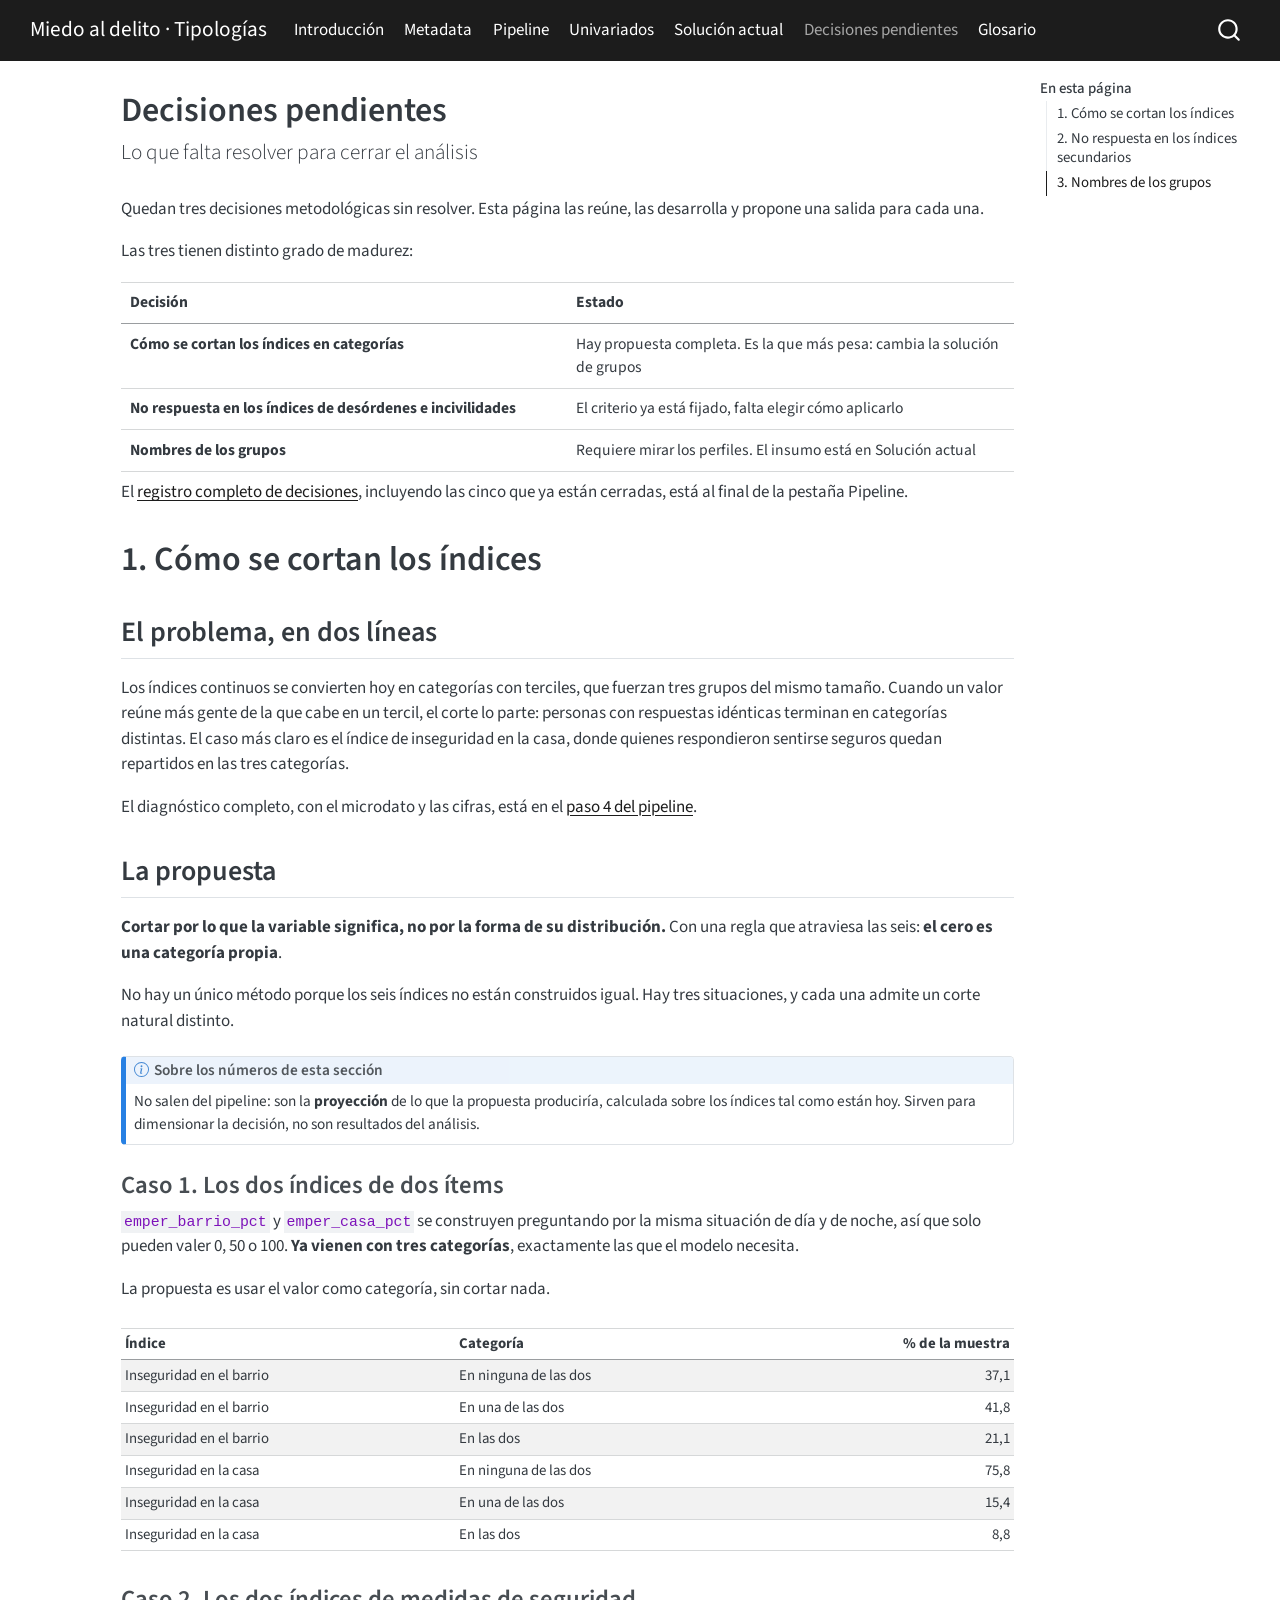
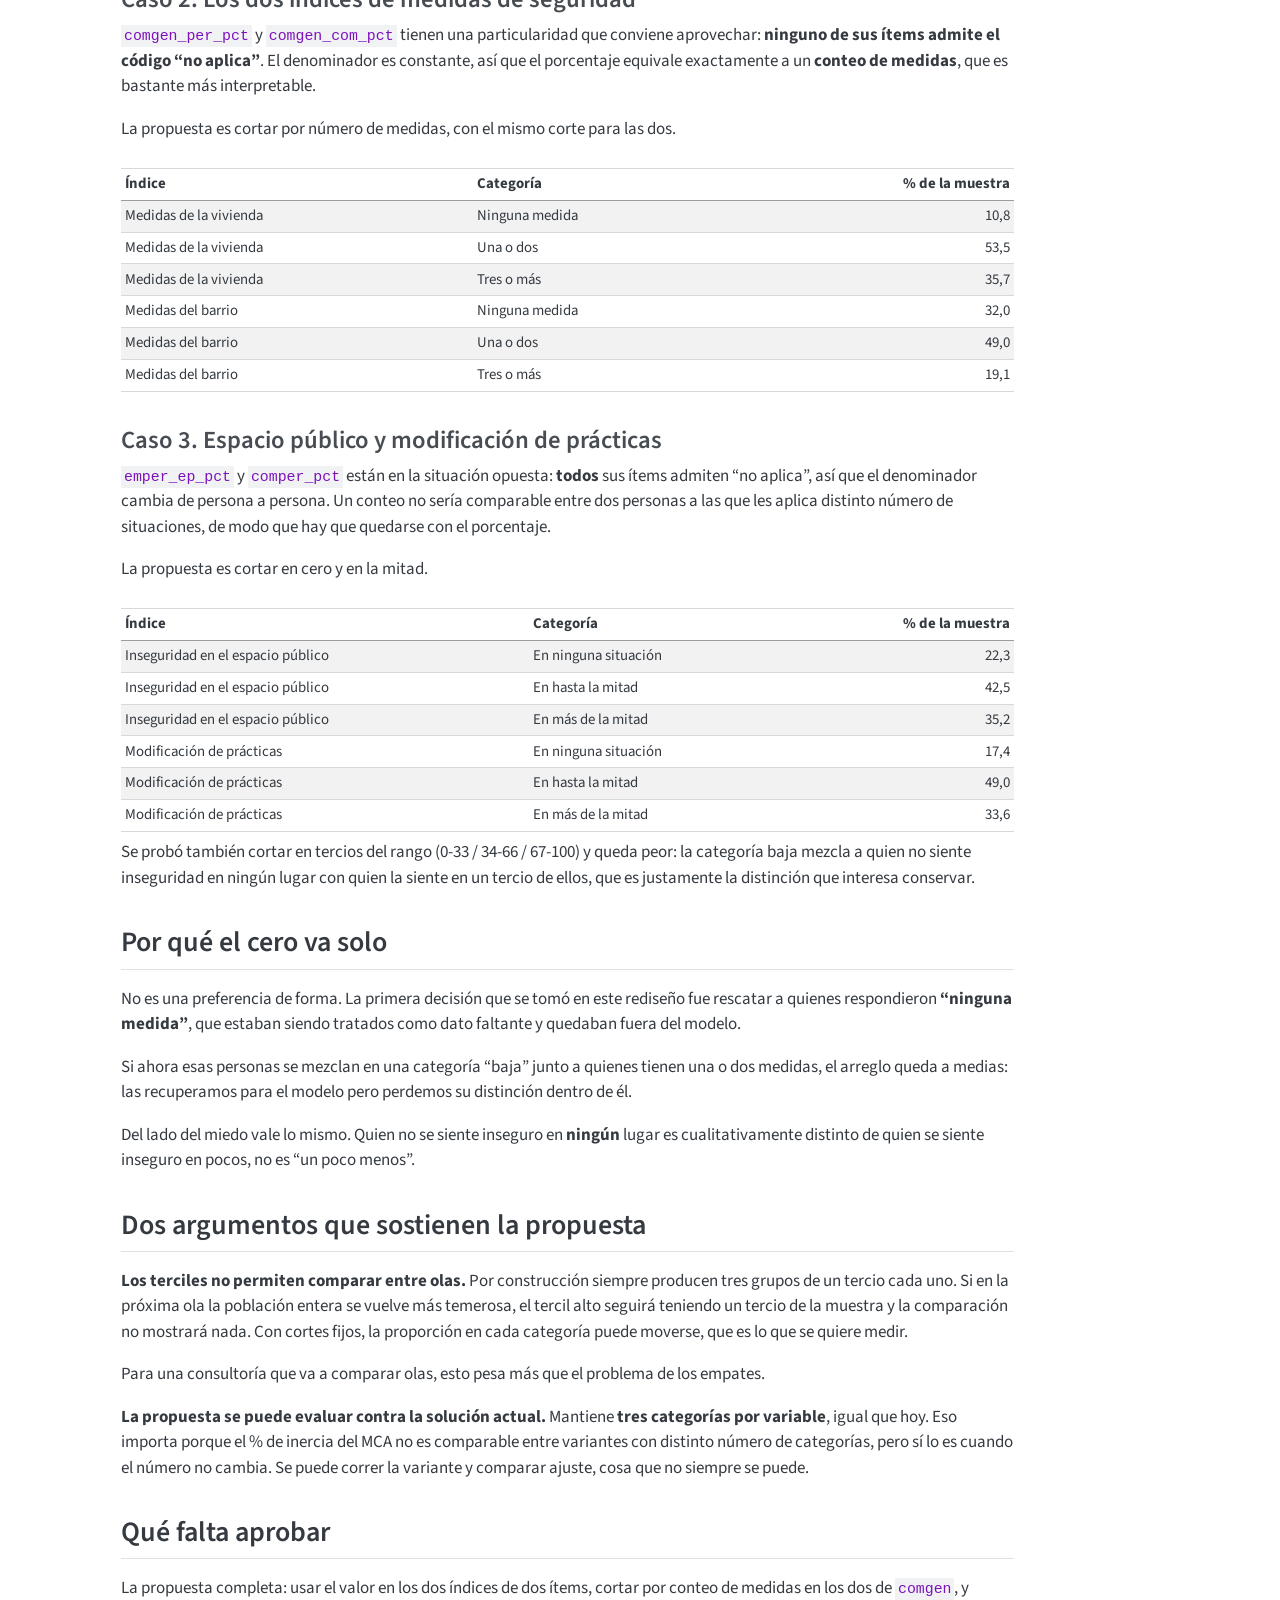
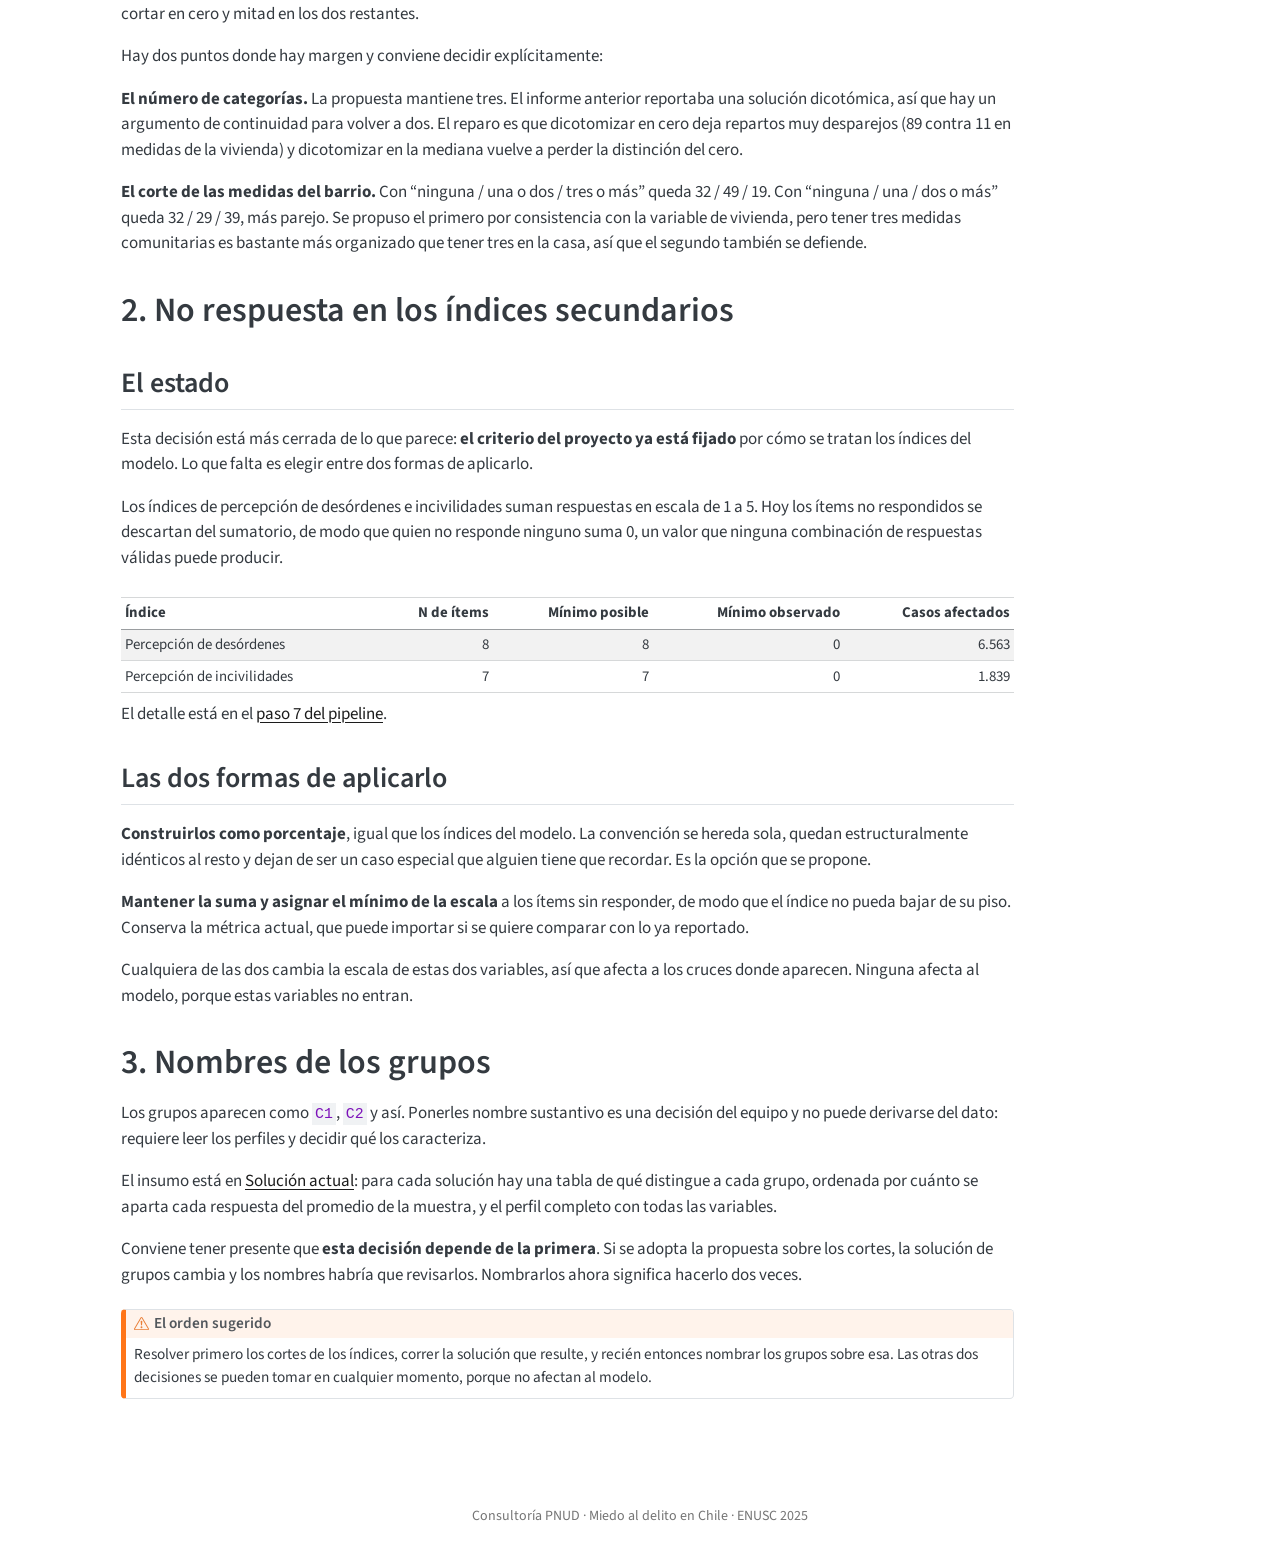
==== docs/decisiones.html @ 4d71bc5c "Agrega la pestaña Decisiones pendientes, con la propuesta para D2 Las tres decisiones abiertas estab" ====
<!DOCTYPE html>
<html xmlns="http://www.w3.org/1999/xhtml" lang="es" xml:lang="es"><head>

<meta charset="utf-8">
<meta name="generator" content="quarto-1.8.27">

<meta name="viewport" content="width=device-width, initial-scale=1.0, user-scalable=yes">


<title>Decisiones pendientes – Miedo al delito · Tipologías</title>
<style>
code{white-space: pre-wrap;}
span.smallcaps{font-variant: small-caps;}
div.columns{display: flex; gap: min(4vw, 1.5em);}
div.column{flex: auto; overflow-x: auto;}
div.hanging-indent{margin-left: 1.5em; text-indent: -1.5em;}
ul.task-list{list-style: none;}
ul.task-list li input[type="checkbox"] {
  width: 0.8em;
  margin: 0 0.8em 0.2em -1em; /* quarto-specific, see https://github.com/quarto-dev/quarto-cli/issues/4556 */ 
  vertical-align: middle;
}
</style>


<script src="site_libs/quarto-nav/quarto-nav.js"></script>
<script src="site_libs/quarto-nav/headroom.min.js"></script>
<script src="site_libs/clipboard/clipboard.min.js"></script>
<script src="site_libs/quarto-search/autocomplete.umd.js"></script>
<script src="site_libs/quarto-search/fuse.min.js"></script>
<script src="site_libs/quarto-search/quarto-search.js"></script>
<meta name="quarto:offset" content="./">
<script src="site_libs/quarto-html/quarto.js" type="module"></script>
<script src="site_libs/quarto-html/tabsets/tabsets.js" type="module"></script>
<script src="site_libs/quarto-html/axe/axe-check.js" type="module"></script>
<script src="site_libs/quarto-html/popper.min.js"></script>
<script src="site_libs/quarto-html/tippy.umd.min.js"></script>
<script src="site_libs/quarto-html/anchor.min.js"></script>
<link href="site_libs/quarto-html/tippy.css" rel="stylesheet">
<link href="site_libs/quarto-html/quarto-syntax-highlighting-ed96de9b727972fe78a7b5d16c58bf87.css" rel="stylesheet" id="quarto-text-highlighting-styles">
<script src="site_libs/bootstrap/bootstrap.min.js"></script>
<link href="site_libs/bootstrap/bootstrap-icons.css" rel="stylesheet">
<link href="site_libs/bootstrap/bootstrap-294506ca1d7cb857067173e8022ca1b0.min.css" rel="stylesheet" append-hash="true" id="quarto-bootstrap" data-mode="light">
<script id="quarto-search-options" type="application/json">{
  "location": "navbar",
  "copy-button": false,
  "collapse-after": 3,
  "panel-placement": "end",
  "type": "overlay",
  "limit": 50,
  "keyboard-shortcut": [
    "f",
    "/",
    "s"
  ],
  "show-item-context": false,
  "language": {
    "search-no-results-text": "No se han encontrado resultados",
    "search-matching-documents-text": "documentos encontrados",
    "search-copy-link-title": "Copiar el enlace en la búsqueda",
    "search-hide-matches-text": "Ocultar resultados adicionales",
    "search-more-match-text": "resultado adicional en este documento",
    "search-more-matches-text": "resultados adicionales en este documento",
    "search-clear-button-title": "Borrar",
    "search-text-placeholder": "",
    "search-detached-cancel-button-title": "Cancelar",
    "search-submit-button-title": "Enviar",
    "search-label": "Buscar"
  }
}</script>
<script src="site_libs/kePrint-0.0.1/kePrint.js"></script>
<link href="site_libs/lightable-0.0.1/lightable.css" rel="stylesheet">


</head>

<body class="nav-fixed quarto-light">

<div id="quarto-search-results"></div>
  <header id="quarto-header" class="headroom fixed-top">
    <nav class="navbar navbar-expand-lg " data-bs-theme="dark">
      <div class="navbar-container container-fluid">
      <div class="navbar-brand-container mx-auto">
    <a class="navbar-brand" href="./index.html">
    <span class="navbar-title">Miedo al delito · Tipologías</span>
    </a>
  </div>
            <div id="quarto-search" class="" title="Buscar"></div>
          <button class="navbar-toggler" type="button" data-bs-toggle="collapse" data-bs-target="#navbarCollapse" aria-controls="navbarCollapse" role="menu" aria-expanded="false" aria-label="Navegación de palanca" onclick="if (window.quartoToggleHeadroom) { window.quartoToggleHeadroom(); }">
  <span class="navbar-toggler-icon"></span>
</button>
          <div class="collapse navbar-collapse" id="navbarCollapse">
            <ul class="navbar-nav navbar-nav-scroll me-auto">
  <li class="nav-item">
    <a class="nav-link" href="./index.html"> 
<span class="menu-text">Introducción</span></a>
  </li>  
  <li class="nav-item">
    <a class="nav-link" href="./metadata.html"> 
<span class="menu-text">Metadata</span></a>
  </li>  
  <li class="nav-item">
    <a class="nav-link" href="./pipeline.html"> 
<span class="menu-text">Pipeline</span></a>
  </li>  
  <li class="nav-item">
    <a class="nav-link" href="./univariados.html"> 
<span class="menu-text">Univariados</span></a>
  </li>  
  <li class="nav-item">
    <a class="nav-link" href="./solucion-actual.html"> 
<span class="menu-text">Solución actual</span></a>
  </li>  
  <li class="nav-item">
    <a class="nav-link active" href="./decisiones.html" aria-current="page"> 
<span class="menu-text">Decisiones pendientes</span></a>
  </li>  
  <li class="nav-item">
    <a class="nav-link" href="./glosario.html"> 
<span class="menu-text">Glosario</span></a>
  </li>  
</ul>
          </div> <!-- /navcollapse -->
            <div class="quarto-navbar-tools">
</div>
      </div> <!-- /container-fluid -->
    </nav>
</header>
<!-- content -->
<div id="quarto-content" class="quarto-container page-columns page-rows-contents page-layout-article page-navbar">
<!-- sidebar -->
<!-- margin-sidebar -->
    <div id="quarto-margin-sidebar" class="sidebar margin-sidebar">
        <nav id="TOC" role="doc-toc" class="toc-active">
    <h2 id="toc-title">En esta página</h2>
   
  <ul>
  <li><a href="#cómo-se-cortan-los-índices" id="toc-cómo-se-cortan-los-índices" class="nav-link active" data-scroll-target="#cómo-se-cortan-los-índices">1. Cómo se cortan los índices</a>
  <ul class="collapse">
  <li><a href="#el-problema-en-dos-líneas" id="toc-el-problema-en-dos-líneas" class="nav-link" data-scroll-target="#el-problema-en-dos-líneas">El problema, en dos líneas</a></li>
  <li><a href="#la-propuesta" id="toc-la-propuesta" class="nav-link" data-scroll-target="#la-propuesta">La propuesta</a>
  <ul class="collapse">
  <li><a href="#caso-1.-los-dos-índices-de-dos-ítems" id="toc-caso-1.-los-dos-índices-de-dos-ítems" class="nav-link" data-scroll-target="#caso-1.-los-dos-índices-de-dos-ítems">Caso 1. Los dos índices de dos ítems</a></li>
  <li><a href="#caso-2.-los-dos-índices-de-medidas-de-seguridad" id="toc-caso-2.-los-dos-índices-de-medidas-de-seguridad" class="nav-link" data-scroll-target="#caso-2.-los-dos-índices-de-medidas-de-seguridad">Caso 2. Los dos índices de medidas de seguridad</a></li>
  <li><a href="#caso-3.-espacio-público-y-modificación-de-prácticas" id="toc-caso-3.-espacio-público-y-modificación-de-prácticas" class="nav-link" data-scroll-target="#caso-3.-espacio-público-y-modificación-de-prácticas">Caso 3. Espacio público y modificación de prácticas</a></li>
  </ul></li>
  <li><a href="#por-qué-el-cero-va-solo" id="toc-por-qué-el-cero-va-solo" class="nav-link" data-scroll-target="#por-qué-el-cero-va-solo">Por qué el cero va solo</a></li>
  <li><a href="#dos-argumentos-que-sostienen-la-propuesta" id="toc-dos-argumentos-que-sostienen-la-propuesta" class="nav-link" data-scroll-target="#dos-argumentos-que-sostienen-la-propuesta">Dos argumentos que sostienen la propuesta</a></li>
  <li><a href="#qué-falta-aprobar" id="toc-qué-falta-aprobar" class="nav-link" data-scroll-target="#qué-falta-aprobar">Qué falta aprobar</a></li>
  </ul></li>
  <li><a href="#no-respuesta-en-los-índices-secundarios" id="toc-no-respuesta-en-los-índices-secundarios" class="nav-link" data-scroll-target="#no-respuesta-en-los-índices-secundarios">2. No respuesta en los índices secundarios</a>
  <ul class="collapse">
  <li><a href="#el-estado" id="toc-el-estado" class="nav-link" data-scroll-target="#el-estado">El estado</a></li>
  <li><a href="#las-dos-formas-de-aplicarlo" id="toc-las-dos-formas-de-aplicarlo" class="nav-link" data-scroll-target="#las-dos-formas-de-aplicarlo">Las dos formas de aplicarlo</a></li>
  </ul></li>
  <li><a href="#nombres-de-los-grupos" id="toc-nombres-de-los-grupos" class="nav-link" data-scroll-target="#nombres-de-los-grupos">3. Nombres de los grupos</a></li>
  </ul>
</nav>
    </div>
<!-- main -->
<main class="content" id="quarto-document-content">

<header id="title-block-header" class="quarto-title-block default">
<div class="quarto-title">
<h1 class="title">Decisiones pendientes</h1>
<p class="subtitle lead">Lo que falta resolver para cerrar el análisis</p>
</div>



<div class="quarto-title-meta">

    
  
    
  </div>
  


</header>


<p>Quedan tres decisiones metodológicas sin resolver. Esta página las reúne, las desarrolla y propone una salida para cada una.</p>
<p>Las tres tienen distinto grado de madurez:</p>
<table class="caption-top table">
<colgroup>
<col style="width: 50%">
<col style="width: 50%">
</colgroup>
<thead>
<tr class="header">
<th>Decisión</th>
<th>Estado</th>
</tr>
</thead>
<tbody>
<tr class="odd">
<td><strong>Cómo se cortan los índices en categorías</strong></td>
<td>Hay propuesta completa. Es la que más pesa: cambia la solución de grupos</td>
</tr>
<tr class="even">
<td><strong>No respuesta en los índices de desórdenes e incivilidades</strong></td>
<td>El criterio ya está fijado, falta elegir cómo aplicarlo</td>
</tr>
<tr class="odd">
<td><strong>Nombres de los grupos</strong></td>
<td>Requiere mirar los perfiles. El insumo está en Solución actual</td>
</tr>
</tbody>
</table>
<p>El <a href="pipeline.html#registro-de-decisiones">registro completo de decisiones</a>, incluyendo las cinco que ya están cerradas, está al final de la pestaña Pipeline.</p>
<section id="cómo-se-cortan-los-índices" class="level1">
<h1>1. Cómo se cortan los índices</h1>
<section id="el-problema-en-dos-líneas" class="level2">
<h2 class="anchored" data-anchor-id="el-problema-en-dos-líneas">El problema, en dos líneas</h2>
<p>Los índices continuos se convierten hoy en categorías con terciles, que fuerzan tres grupos del mismo tamaño. Cuando un valor reúne más gente de la que cabe en un tercil, el corte lo parte: personas con respuestas idénticas terminan en categorías distintas. El caso más claro es el índice de inseguridad en la casa, donde quienes respondieron sentirse seguros quedan repartidos en las tres categorías.</p>
<p>El diagnóstico completo, con el microdato y las cifras, está en el <a href="pipeline.html#categorización">paso 4 del pipeline</a>.</p>
</section>
<section id="la-propuesta" class="level2">
<h2 class="anchored" data-anchor-id="la-propuesta">La propuesta</h2>
<p><strong>Cortar por lo que la variable significa, no por la forma de su distribución.</strong> Con una regla que atraviesa las seis: <strong>el cero es una categoría propia</strong>.</p>
<p>No hay un único método porque los seis índices no están construidos igual. Hay tres situaciones, y cada una admite un corte natural distinto.</p>
<div class="callout callout-style-default callout-note callout-titled">
<div class="callout-header d-flex align-content-center">
<div class="callout-icon-container">
<i class="callout-icon"></i>
</div>
<div class="callout-title-container flex-fill">
<span class="screen-reader-only">Nota</span>Sobre los números de esta sección
</div>
</div>
<div class="callout-body-container callout-body">
<p>No salen del pipeline: son la <strong>proyección</strong> de lo que la propuesta produciría, calculada sobre los índices tal como están hoy. Sirven para dimensionar la decisión, no son resultados del análisis.</p>
</div>
</div>
<section id="caso-1.-los-dos-índices-de-dos-ítems" class="level3">
<h3 class="anchored" data-anchor-id="caso-1.-los-dos-índices-de-dos-ítems">Caso 1. Los dos índices de dos ítems</h3>
<p><code>emper_barrio_pct</code> y <code>emper_casa_pct</code> se construyen preguntando por la misma situación de día y de noche, así que solo pueden valer 0, 50 o 100. <strong>Ya vienen con tres categorías</strong>, exactamente las que el modelo necesita.</p>
<p>La propuesta es usar el valor como categoría, sin cortar nada.</p>
<div class="cell">
<div class="cell-output-display">
<table class="table table-striped table-hover table-condensed caption-top table-sm small">
<thead>
<tr class="header">
<th data-quarto-table-cell-role="th" style="text-align: left; position: sticky; top: 0; background-color: #FFFFFF;">Índice</th>
<th data-quarto-table-cell-role="th" style="text-align: left; position: sticky; top: 0; background-color: #FFFFFF;">Categoría</th>
<th data-quarto-table-cell-role="th" style="text-align: right; position: sticky; top: 0; background-color: #FFFFFF;">% de la muestra</th>
</tr>
</thead>
<tbody>
<tr class="odd">
<td style="text-align: left;">Inseguridad en el barrio</td>
<td style="text-align: left;">En ninguna de las dos</td>
<td style="text-align: right;">37,1</td>
</tr>
<tr class="even">
<td style="text-align: left;">Inseguridad en el barrio</td>
<td style="text-align: left;">En una de las dos</td>
<td style="text-align: right;">41,8</td>
</tr>
<tr class="odd">
<td style="text-align: left;">Inseguridad en el barrio</td>
<td style="text-align: left;">En las dos</td>
<td style="text-align: right;">21,1</td>
</tr>
<tr class="even">
<td style="text-align: left;">Inseguridad en la casa</td>
<td style="text-align: left;">En ninguna de las dos</td>
<td style="text-align: right;">75,8</td>
</tr>
<tr class="odd">
<td style="text-align: left;">Inseguridad en la casa</td>
<td style="text-align: left;">En una de las dos</td>
<td style="text-align: right;">15,4</td>
</tr>
<tr class="even">
<td style="text-align: left;">Inseguridad en la casa</td>
<td style="text-align: left;">En las dos</td>
<td style="text-align: right;">8,8</td>
</tr>
</tbody>
</table>
</div>
</div>
</section>
<section id="caso-2.-los-dos-índices-de-medidas-de-seguridad" class="level3">
<h3 class="anchored" data-anchor-id="caso-2.-los-dos-índices-de-medidas-de-seguridad">Caso 2. Los dos índices de medidas de seguridad</h3>
<p><code>comgen_per_pct</code> y <code>comgen_com_pct</code> tienen una particularidad que conviene aprovechar: <strong>ninguno de sus ítems admite el código “no aplica”</strong>. El denominador es constante, así que el porcentaje equivale exactamente a un <strong>conteo de medidas</strong>, que es bastante más interpretable.</p>
<p>La propuesta es cortar por número de medidas, con el mismo corte para las dos.</p>
<div class="cell">
<div class="cell-output-display">
<table class="table table-striped table-hover table-condensed caption-top table-sm small">
<thead>
<tr class="header">
<th data-quarto-table-cell-role="th" style="text-align: left; position: sticky; top: 0; background-color: #FFFFFF;">Índice</th>
<th data-quarto-table-cell-role="th" style="text-align: left; position: sticky; top: 0; background-color: #FFFFFF;">Categoría</th>
<th data-quarto-table-cell-role="th" style="text-align: right; position: sticky; top: 0; background-color: #FFFFFF;">% de la muestra</th>
</tr>
</thead>
<tbody>
<tr class="odd">
<td style="text-align: left;">Medidas de la vivienda</td>
<td style="text-align: left;">Ninguna medida</td>
<td style="text-align: right;">10,8</td>
</tr>
<tr class="even">
<td style="text-align: left;">Medidas de la vivienda</td>
<td style="text-align: left;">Una o dos</td>
<td style="text-align: right;">53,5</td>
</tr>
<tr class="odd">
<td style="text-align: left;">Medidas de la vivienda</td>
<td style="text-align: left;">Tres o más</td>
<td style="text-align: right;">35,7</td>
</tr>
<tr class="even">
<td style="text-align: left;">Medidas del barrio</td>
<td style="text-align: left;">Ninguna medida</td>
<td style="text-align: right;">32,0</td>
</tr>
<tr class="odd">
<td style="text-align: left;">Medidas del barrio</td>
<td style="text-align: left;">Una o dos</td>
<td style="text-align: right;">49,0</td>
</tr>
<tr class="even">
<td style="text-align: left;">Medidas del barrio</td>
<td style="text-align: left;">Tres o más</td>
<td style="text-align: right;">19,1</td>
</tr>
</tbody>
</table>
</div>
</div>
</section>
<section id="caso-3.-espacio-público-y-modificación-de-prácticas" class="level3">
<h3 class="anchored" data-anchor-id="caso-3.-espacio-público-y-modificación-de-prácticas">Caso 3. Espacio público y modificación de prácticas</h3>
<p><code>emper_ep_pct</code> y <code>comper_pct</code> están en la situación opuesta: <strong>todos</strong> sus ítems admiten “no aplica”, así que el denominador cambia de persona a persona. Un conteo no sería comparable entre dos personas a las que les aplica distinto número de situaciones, de modo que hay que quedarse con el porcentaje.</p>
<p>La propuesta es cortar en cero y en la mitad.</p>
<div class="cell">
<div class="cell-output-display">
<table class="table table-striped table-hover table-condensed caption-top table-sm small">
<thead>
<tr class="header">
<th data-quarto-table-cell-role="th" style="text-align: left; position: sticky; top: 0; background-color: #FFFFFF;">Índice</th>
<th data-quarto-table-cell-role="th" style="text-align: left; position: sticky; top: 0; background-color: #FFFFFF;">Categoría</th>
<th data-quarto-table-cell-role="th" style="text-align: right; position: sticky; top: 0; background-color: #FFFFFF;">% de la muestra</th>
</tr>
</thead>
<tbody>
<tr class="odd">
<td style="text-align: left;">Inseguridad en el espacio público</td>
<td style="text-align: left;">En ninguna situación</td>
<td style="text-align: right;">22,3</td>
</tr>
<tr class="even">
<td style="text-align: left;">Inseguridad en el espacio público</td>
<td style="text-align: left;">En hasta la mitad</td>
<td style="text-align: right;">42,5</td>
</tr>
<tr class="odd">
<td style="text-align: left;">Inseguridad en el espacio público</td>
<td style="text-align: left;">En más de la mitad</td>
<td style="text-align: right;">35,2</td>
</tr>
<tr class="even">
<td style="text-align: left;">Modificación de prácticas</td>
<td style="text-align: left;">En ninguna situación</td>
<td style="text-align: right;">17,4</td>
</tr>
<tr class="odd">
<td style="text-align: left;">Modificación de prácticas</td>
<td style="text-align: left;">En hasta la mitad</td>
<td style="text-align: right;">49,0</td>
</tr>
<tr class="even">
<td style="text-align: left;">Modificación de prácticas</td>
<td style="text-align: left;">En más de la mitad</td>
<td style="text-align: right;">33,6</td>
</tr>
</tbody>
</table>
</div>
</div>
<p>Se probó también cortar en tercios del rango (0-33 / 34-66 / 67-100) y queda peor: la categoría baja mezcla a quien no siente inseguridad en ningún lugar con quien la siente en un tercio de ellos, que es justamente la distinción que interesa conservar.</p>
</section>
</section>
<section id="por-qué-el-cero-va-solo" class="level2">
<h2 class="anchored" data-anchor-id="por-qué-el-cero-va-solo">Por qué el cero va solo</h2>
<p>No es una preferencia de forma. La primera decisión que se tomó en este rediseño fue rescatar a quienes respondieron <strong>“ninguna medida”</strong>, que estaban siendo tratados como dato faltante y quedaban fuera del modelo.</p>
<p>Si ahora esas personas se mezclan en una categoría “baja” junto a quienes tienen una o dos medidas, el arreglo queda a medias: las recuperamos para el modelo pero perdemos su distinción dentro de él.</p>
<p>Del lado del miedo vale lo mismo. Quien no se siente inseguro en <strong>ningún</strong> lugar es cualitativamente distinto de quien se siente inseguro en pocos, no es “un poco menos”.</p>
</section>
<section id="dos-argumentos-que-sostienen-la-propuesta" class="level2">
<h2 class="anchored" data-anchor-id="dos-argumentos-que-sostienen-la-propuesta">Dos argumentos que sostienen la propuesta</h2>
<p><strong>Los terciles no permiten comparar entre olas.</strong> Por construcción siempre producen tres grupos de un tercio cada uno. Si en la próxima ola la población entera se vuelve más temerosa, el tercil alto seguirá teniendo un tercio de la muestra y la comparación no mostrará nada. Con cortes fijos, la proporción en cada categoría puede moverse, que es lo que se quiere medir.</p>
<p>Para una consultoría que va a comparar olas, esto pesa más que el problema de los empates.</p>
<p><strong>La propuesta se puede evaluar contra la solución actual.</strong> Mantiene <strong>tres categorías por variable</strong>, igual que hoy. Eso importa porque el % de inercia del MCA no es comparable entre variantes con distinto número de categorías, pero sí lo es cuando el número no cambia. Se puede correr la variante y comparar ajuste, cosa que no siempre se puede.</p>
</section>
<section id="qué-falta-aprobar" class="level2">
<h2 class="anchored" data-anchor-id="qué-falta-aprobar">Qué falta aprobar</h2>
<p>La propuesta completa: usar el valor en los dos índices de dos ítems, cortar por conteo de medidas en los dos de <code>comgen</code>, y cortar en cero y mitad en los dos restantes.</p>
<p>Hay dos puntos donde hay margen y conviene decidir explícitamente:</p>
<p><strong>El número de categorías.</strong> La propuesta mantiene tres. El informe anterior reportaba una solución dicotómica, así que hay un argumento de continuidad para volver a dos. El reparo es que dicotomizar en cero deja repartos muy desparejos (89 contra 11 en medidas de la vivienda) y dicotomizar en la mediana vuelve a perder la distinción del cero.</p>
<p><strong>El corte de las medidas del barrio.</strong> Con “ninguna / una o dos / tres o más” queda 32 / 49 / 19. Con “ninguna / una / dos o más” queda 32 / 29 / 39, más parejo. Se propuso el primero por consistencia con la variable de vivienda, pero tener tres medidas comunitarias es bastante más organizado que tener tres en la casa, así que el segundo también se defiende.</p>
</section>
</section>
<section id="no-respuesta-en-los-índices-secundarios" class="level1">
<h1>2. No respuesta en los índices secundarios</h1>
<section id="el-estado" class="level2">
<h2 class="anchored" data-anchor-id="el-estado">El estado</h2>
<p>Esta decisión está más cerrada de lo que parece: <strong>el criterio del proyecto ya está fijado</strong> por cómo se tratan los índices del modelo. Lo que falta es elegir entre dos formas de aplicarlo.</p>
<p>Los índices de percepción de desórdenes e incivilidades suman respuestas en escala de 1 a 5. Hoy los ítems no respondidos se descartan del sumatorio, de modo que quien no responde ninguno suma 0, un valor que ninguna combinación de respuestas válidas puede producir.</p>
<div class="cell">
<div class="cell-output-display">
<table class="table table-striped table-hover table-condensed caption-top table-sm small">
<thead>
<tr class="header">
<th data-quarto-table-cell-role="th" style="text-align: left; position: sticky; top: 0; background-color: #FFFFFF;">Índice</th>
<th data-quarto-table-cell-role="th" style="text-align: right; position: sticky; top: 0; background-color: #FFFFFF;">N de ítems</th>
<th data-quarto-table-cell-role="th" style="text-align: right; position: sticky; top: 0; background-color: #FFFFFF;">Mínimo posible</th>
<th data-quarto-table-cell-role="th" style="text-align: right; position: sticky; top: 0; background-color: #FFFFFF;">Mínimo observado</th>
<th data-quarto-table-cell-role="th" style="text-align: right; position: sticky; top: 0; background-color: #FFFFFF;">Casos afectados</th>
</tr>
</thead>
<tbody>
<tr class="odd">
<td style="text-align: left;">Percepción de desórdenes</td>
<td style="text-align: right;">8</td>
<td style="text-align: right;">8</td>
<td style="text-align: right;">0</td>
<td style="text-align: right;">6.563</td>
</tr>
<tr class="even">
<td style="text-align: left;">Percepción de incivilidades</td>
<td style="text-align: right;">7</td>
<td style="text-align: right;">7</td>
<td style="text-align: right;">0</td>
<td style="text-align: right;">1.839</td>
</tr>
</tbody>
</table>
</div>
</div>
<p>El detalle está en el <a href="pipeline.html#variables-secundarias">paso 7 del pipeline</a>.</p>
</section>
<section id="las-dos-formas-de-aplicarlo" class="level2">
<h2 class="anchored" data-anchor-id="las-dos-formas-de-aplicarlo">Las dos formas de aplicarlo</h2>
<p><strong>Construirlos como porcentaje</strong>, igual que los índices del modelo. La convención se hereda sola, quedan estructuralmente idénticos al resto y dejan de ser un caso especial que alguien tiene que recordar. Es la opción que se propone.</p>
<p><strong>Mantener la suma y asignar el mínimo de la escala</strong> a los ítems sin responder, de modo que el índice no pueda bajar de su piso. Conserva la métrica actual, que puede importar si se quiere comparar con lo ya reportado.</p>
<p>Cualquiera de las dos cambia la escala de estas dos variables, así que afecta a los cruces donde aparecen. Ninguna afecta al modelo, porque estas variables no entran.</p>
</section>
</section>
<section id="nombres-de-los-grupos" class="level1">
<h1>3. Nombres de los grupos</h1>
<p>Los grupos aparecen como <code>C1</code>, <code>C2</code> y así. Ponerles nombre sustantivo es una decisión del equipo y no puede derivarse del dato: requiere leer los perfiles y decidir qué los caracteriza.</p>
<p>El insumo está en <a href="solucion-actual.html">Solución actual</a>: para cada solución hay una tabla de qué distingue a cada grupo, ordenada por cuánto se aparta cada respuesta del promedio de la muestra, y el perfil completo con todas las variables.</p>
<p>Conviene tener presente que <strong>esta decisión depende de la primera</strong>. Si se adopta la propuesta sobre los cortes, la solución de grupos cambia y los nombres habría que revisarlos. Nombrarlos ahora significa hacerlo dos veces.</p>
<div class="callout callout-style-default callout-warning callout-titled">
<div class="callout-header d-flex align-content-center">
<div class="callout-icon-container">
<i class="callout-icon"></i>
</div>
<div class="callout-title-container flex-fill">
<span class="screen-reader-only">Advertencia</span>El orden sugerido
</div>
</div>
<div class="callout-body-container callout-body">
<p>Resolver primero los cortes de los índices, correr la solución que resulte, y recién entonces nombrar los grupos sobre esa. Las otras dos decisiones se pueden tomar en cualquier momento, porque no afectan al modelo.</p>
</div>
</div>


</section>

</main> <!-- /main -->
<script id="quarto-html-after-body" type="application/javascript">
  window.document.addEventListener("DOMContentLoaded", function (event) {
    const icon = "";
    const anchorJS = new window.AnchorJS();
    anchorJS.options = {
      placement: 'right',
      icon: icon
    };
    anchorJS.add('.anchored');
    const isCodeAnnotation = (el) => {
      for (const clz of el.classList) {
        if (clz.startsWith('code-annotation-')) {                     
          return true;
        }
      }
      return false;
    }
    const onCopySuccess = function(e) {
      // button target
      const button = e.trigger;
      // don't keep focus
      button.blur();
      // flash "checked"
      button.classList.add('code-copy-button-checked');
      var currentTitle = button.getAttribute("title");
      button.setAttribute("title", "Copiado");
      let tooltip;
      if (window.bootstrap) {
        button.setAttribute("data-bs-toggle", "tooltip");
        button.setAttribute("data-bs-placement", "left");
        button.setAttribute("data-bs-title", "Copiado");
        tooltip = new bootstrap.Tooltip(button, 
          { trigger: "manual", 
            customClass: "code-copy-button-tooltip",
            offset: [0, -8]});
        tooltip.show();    
      }
      setTimeout(function() {
        if (tooltip) {
          tooltip.hide();
          button.removeAttribute("data-bs-title");
          button.removeAttribute("data-bs-toggle");
          button.removeAttribute("data-bs-placement");
        }
        button.setAttribute("title", currentTitle);
        button.classList.remove('code-copy-button-checked');
      }, 1000);
      // clear code selection
      e.clearSelection();
    }
    const getTextToCopy = function(trigger) {
      const outerScaffold = trigger.parentElement.cloneNode(true);
      const codeEl = outerScaffold.querySelector('code');
      for (const childEl of codeEl.children) {
        if (isCodeAnnotation(childEl)) {
          childEl.remove();
        }
      }
      return codeEl.innerText;
    }
    const clipboard = new window.ClipboardJS('.code-copy-button:not([data-in-quarto-modal])', {
      text: getTextToCopy
    });
    clipboard.on('success', onCopySuccess);
    if (window.document.getElementById('quarto-embedded-source-code-modal')) {
      const clipboardModal = new window.ClipboardJS('.code-copy-button[data-in-quarto-modal]', {
        text: getTextToCopy,
        container: window.document.getElementById('quarto-embedded-source-code-modal')
      });
      clipboardModal.on('success', onCopySuccess);
    }
      var localhostRegex = new RegExp(/^(?:http|https):\/\/localhost\:?[0-9]*\//);
      var mailtoRegex = new RegExp(/^mailto:/);
        var filterRegex = new RegExp('/' + window.location.host + '/');
      var isInternal = (href) => {
          return filterRegex.test(href) || localhostRegex.test(href) || mailtoRegex.test(href);
      }
      // Inspect non-navigation links and adorn them if external
     var links = window.document.querySelectorAll('a[href]:not(.nav-link):not(.navbar-brand):not(.toc-action):not(.sidebar-link):not(.sidebar-item-toggle):not(.pagination-link):not(.no-external):not([aria-hidden]):not(.dropdown-item):not(.quarto-navigation-tool):not(.about-link)');
      for (var i=0; i<links.length; i++) {
        const link = links[i];
        if (!isInternal(link.href)) {
          // undo the damage that might have been done by quarto-nav.js in the case of
          // links that we want to consider external
          if (link.dataset.originalHref !== undefined) {
            link.href = link.dataset.originalHref;
          }
        }
      }
    function tippyHover(el, contentFn, onTriggerFn, onUntriggerFn) {
      const config = {
        allowHTML: true,
        maxWidth: 500,
        delay: 100,
        arrow: false,
        appendTo: function(el) {
            return el.parentElement;
        },
        interactive: true,
        interactiveBorder: 10,
        theme: 'quarto',
        placement: 'bottom-start',
      };
      if (contentFn) {
        config.content = contentFn;
      }
      if (onTriggerFn) {
        config.onTrigger = onTriggerFn;
      }
      if (onUntriggerFn) {
        config.onUntrigger = onUntriggerFn;
      }
      window.tippy(el, config); 
    }
    const noterefs = window.document.querySelectorAll('a[role="doc-noteref"]');
    for (var i=0; i<noterefs.length; i++) {
      const ref = noterefs[i];
      tippyHover(ref, function() {
        // use id or data attribute instead here
        let href = ref.getAttribute('data-footnote-href') || ref.getAttribute('href');
        try { href = new URL(href).hash; } catch {}
        const id = href.replace(/^#\/?/, "");
        const note = window.document.getElementById(id);
        if (note) {
          return note.innerHTML;
        } else {
          return "";
        }
      });
    }
    const xrefs = window.document.querySelectorAll('a.quarto-xref');
    const processXRef = (id, note) => {
      // Strip column container classes
      const stripColumnClz = (el) => {
        el.classList.remove("page-full", "page-columns");
        if (el.children) {
          for (const child of el.children) {
            stripColumnClz(child);
          }
        }
      }
      stripColumnClz(note)
      if (id === null || id.startsWith('sec-')) {
        // Special case sections, only their first couple elements
        const container = document.createElement("div");
        if (note.children && note.children.length > 2) {
          container.appendChild(note.children[0].cloneNode(true));
          for (let i = 1; i < note.children.length; i++) {
            const child = note.children[i];
            if (child.tagName === "P" && child.innerText === "") {
              continue;
            } else {
              container.appendChild(child.cloneNode(true));
              break;
            }
          }
          if (window.Quarto?.typesetMath) {
            window.Quarto.typesetMath(container);
          }
          return container.innerHTML
        } else {
          if (window.Quarto?.typesetMath) {
            window.Quarto.typesetMath(note);
          }
          return note.innerHTML;
        }
      } else {
        // Remove any anchor links if they are present
        const anchorLink = note.querySelector('a.anchorjs-link');
        if (anchorLink) {
          anchorLink.remove();
        }
        if (window.Quarto?.typesetMath) {
          window.Quarto.typesetMath(note);
        }
        if (note.classList.contains("callout")) {
          return note.outerHTML;
        } else {
          return note.innerHTML;
        }
      }
    }
    for (var i=0; i<xrefs.length; i++) {
      const xref = xrefs[i];
      tippyHover(xref, undefined, function(instance) {
        instance.disable();
        let url = xref.getAttribute('href');
        let hash = undefined; 
        if (url.startsWith('#')) {
          hash = url;
        } else {
          try { hash = new URL(url).hash; } catch {}
        }
        if (hash) {
          const id = hash.replace(/^#\/?/, "");
          const note = window.document.getElementById(id);
          if (note !== null) {
            try {
              const html = processXRef(id, note.cloneNode(true));
              instance.setContent(html);
            } finally {
              instance.enable();
              instance.show();
            }
          } else {
            // See if we can fetch this
            fetch(url.split('#')[0])
            .then(res => res.text())
            .then(html => {
              const parser = new DOMParser();
              const htmlDoc = parser.parseFromString(html, "text/html");
              const note = htmlDoc.getElementById(id);
              if (note !== null) {
                const html = processXRef(id, note);
                instance.setContent(html);
              } 
            }).finally(() => {
              instance.enable();
              instance.show();
            });
          }
        } else {
          // See if we can fetch a full url (with no hash to target)
          // This is a special case and we should probably do some content thinning / targeting
          fetch(url)
          .then(res => res.text())
          .then(html => {
            const parser = new DOMParser();
            const htmlDoc = parser.parseFromString(html, "text/html");
            const note = htmlDoc.querySelector('main.content');
            if (note !== null) {
              // This should only happen for chapter cross references
              // (since there is no id in the URL)
              // remove the first header
              if (note.children.length > 0 && note.children[0].tagName === "HEADER") {
                note.children[0].remove();
              }
              const html = processXRef(null, note);
              instance.setContent(html);
            } 
          }).finally(() => {
            instance.enable();
            instance.show();
          });
        }
      }, function(instance) {
      });
    }
        let selectedAnnoteEl;
        const selectorForAnnotation = ( cell, annotation) => {
          let cellAttr = 'data-code-cell="' + cell + '"';
          let lineAttr = 'data-code-annotation="' +  annotation + '"';
          const selector = 'span[' + cellAttr + '][' + lineAttr + ']';
          return selector;
        }
        const selectCodeLines = (annoteEl) => {
          const doc = window.document;
          const targetCell = annoteEl.getAttribute("data-target-cell");
          const targetAnnotation = annoteEl.getAttribute("data-target-annotation");
          const annoteSpan = window.document.querySelector(selectorForAnnotation(targetCell, targetAnnotation));
          const lines = annoteSpan.getAttribute("data-code-lines").split(",");
          const lineIds = lines.map((line) => {
            return targetCell + "-" + line;
          })
          let top = null;
          let height = null;
          let parent = null;
          if (lineIds.length > 0) {
              //compute the position of the single el (top and bottom and make a div)
              const el = window.document.getElementById(lineIds[0]);
              top = el.offsetTop;
              height = el.offsetHeight;
              parent = el.parentElement.parentElement;
            if (lineIds.length > 1) {
              const lastEl = window.document.getElementById(lineIds[lineIds.length - 1]);
              const bottom = lastEl.offsetTop + lastEl.offsetHeight;
              height = bottom - top;
            }
            if (top !== null && height !== null && parent !== null) {
              // cook up a div (if necessary) and position it 
              let div = window.document.getElementById("code-annotation-line-highlight");
              if (div === null) {
                div = window.document.createElement("div");
                div.setAttribute("id", "code-annotation-line-highlight");
                div.style.position = 'absolute';
                parent.appendChild(div);
              }
              div.style.top = top - 2 + "px";
              div.style.height = height + 4 + "px";
              div.style.left = 0;
              let gutterDiv = window.document.getElementById("code-annotation-line-highlight-gutter");
              if (gutterDiv === null) {
                gutterDiv = window.document.createElement("div");
                gutterDiv.setAttribute("id", "code-annotation-line-highlight-gutter");
                gutterDiv.style.position = 'absolute';
                const codeCell = window.document.getElementById(targetCell);
                const gutter = codeCell.querySelector('.code-annotation-gutter');
                gutter.appendChild(gutterDiv);
              }
              gutterDiv.style.top = top - 2 + "px";
              gutterDiv.style.height = height + 4 + "px";
            }
            selectedAnnoteEl = annoteEl;
          }
        };
        const unselectCodeLines = () => {
          const elementsIds = ["code-annotation-line-highlight", "code-annotation-line-highlight-gutter"];
          elementsIds.forEach((elId) => {
            const div = window.document.getElementById(elId);
            if (div) {
              div.remove();
            }
          });
          selectedAnnoteEl = undefined;
        };
          // Handle positioning of the toggle
      window.addEventListener(
        "resize",
        throttle(() => {
          elRect = undefined;
          if (selectedAnnoteEl) {
            selectCodeLines(selectedAnnoteEl);
          }
        }, 10)
      );
      function throttle(fn, ms) {
      let throttle = false;
      let timer;
        return (...args) => {
          if(!throttle) { // first call gets through
              fn.apply(this, args);
              throttle = true;
          } else { // all the others get throttled
              if(timer) clearTimeout(timer); // cancel #2
              timer = setTimeout(() => {
                fn.apply(this, args);
                timer = throttle = false;
              }, ms);
          }
        };
      }
        // Attach click handler to the DT
        const annoteDls = window.document.querySelectorAll('dt[data-target-cell]');
        for (const annoteDlNode of annoteDls) {
          annoteDlNode.addEventListener('click', (event) => {
            const clickedEl = event.target;
            if (clickedEl !== selectedAnnoteEl) {
              unselectCodeLines();
              const activeEl = window.document.querySelector('dt[data-target-cell].code-annotation-active');
              if (activeEl) {
                activeEl.classList.remove('code-annotation-active');
              }
              selectCodeLines(clickedEl);
              clickedEl.classList.add('code-annotation-active');
            } else {
              // Unselect the line
              unselectCodeLines();
              clickedEl.classList.remove('code-annotation-active');
            }
          });
        }
    const findCites = (el) => {
      const parentEl = el.parentElement;
      if (parentEl) {
        const cites = parentEl.dataset.cites;
        if (cites) {
          return {
            el,
            cites: cites.split(' ')
          };
        } else {
          return findCites(el.parentElement)
        }
      } else {
        return undefined;
      }
    };
    var bibliorefs = window.document.querySelectorAll('a[role="doc-biblioref"]');
    for (var i=0; i<bibliorefs.length; i++) {
      const ref = bibliorefs[i];
      const citeInfo = findCites(ref);
      if (citeInfo) {
        tippyHover(citeInfo.el, function() {
          var popup = window.document.createElement('div');
          citeInfo.cites.forEach(function(cite) {
            var citeDiv = window.document.createElement('div');
            citeDiv.classList.add('hanging-indent');
            citeDiv.classList.add('csl-entry');
            var biblioDiv = window.document.getElementById('ref-' + cite);
            if (biblioDiv) {
              citeDiv.innerHTML = biblioDiv.innerHTML;
            }
            popup.appendChild(citeDiv);
          });
          return popup.innerHTML;
        });
      }
    }
  });
  </script>
</div> <!-- /content -->
<footer class="footer">
  <div class="nav-footer">
    <div class="nav-footer-left">
      &nbsp;
    </div>   
    <div class="nav-footer-center">
<p>Consultoría PNUD · Miedo al delito en Chile · ENUSC 2025</p>
</div>
    <div class="nav-footer-right">
      &nbsp;
    </div>
  </div>
</footer>




</body></html>
---- docs/site_libs/quarto-html/tippy.css ----
.tippy-box[data-animation=fade][data-state=hidden]{opacity:0}[data-tippy-root]{max-width:calc(100vw - 10px)}.tippy-box{position:relative;background-color:#333;color:#fff;border-radius:4px;font-size:14px;line-height:1.4;white-space:normal;outline:0;transition-property:transform,visibility,opacity}.tippy-box[data-placement^=top]>.tippy-arrow{bottom:0}.tippy-box[data-placement^=top]>.tippy-arrow:before{bottom:-7px;left:0;border-width:8px 8px 0;border-top-color:initial;transform-origin:center top}.tippy-box[data-placement^=bottom]>.tippy-arrow{top:0}.tippy-box[data-placement^=bottom]>.tippy-arrow:before{top:-7px;left:0;border-width:0 8px 8px;border-bottom-color:initial;transform-origin:center bottom}.tippy-box[data-placement^=left]>.tippy-arrow{right:0}.tippy-box[data-placement^=left]>.tippy-arrow:before{border-width:8px 0 8px 8px;border-left-color:initial;right:-7px;transform-origin:center left}.tippy-box[data-placement^=right]>.tippy-arrow{left:0}.tippy-box[data-placement^=right]>.tippy-arrow:before{left:-7px;border-width:8px 8px 8px 0;border-right-color:initial;transform-origin:center right}.tippy-box[data-inertia][data-state=visible]{transition-timing-function:cubic-bezier(.54,1.5,.38,1.11)}.tippy-arrow{width:16px;height:16px;color:#333}.tippy-arrow:before{content:"";position:absolute;border-color:transparent;border-style:solid}.tippy-content{position:relative;padding:5px 9px;z-index:1}
---- docs/site_libs/quarto-html/quarto-syntax-highlighting-ed96de9b727972fe78a7b5d16c58bf87.css ----
/* quarto syntax highlight colors */
:root {
  --quarto-hl-ot-color: #003B4F;
  --quarto-hl-at-color: #657422;
  --quarto-hl-ss-color: #20794D;
  --quarto-hl-an-color: #5E5E5E;
  --quarto-hl-fu-color: #4758AB;
  --quarto-hl-st-color: #20794D;
  --quarto-hl-cf-color: #003B4F;
  --quarto-hl-op-color: #5E5E5E;
  --quarto-hl-er-color: #AD0000;
  --quarto-hl-bn-color: #AD0000;
  --quarto-hl-al-color: #AD0000;
  --quarto-hl-va-color: #111111;
  --quarto-hl-bu-color: inherit;
  --quarto-hl-ex-color: inherit;
  --quarto-hl-pp-color: #AD0000;
  --quarto-hl-in-color: #5E5E5E;
  --quarto-hl-vs-color: #20794D;
  --quarto-hl-wa-color: #5E5E5E;
  --quarto-hl-do-color: #5E5E5E;
  --quarto-hl-im-color: #00769E;
  --quarto-hl-ch-color: #20794D;
  --quarto-hl-dt-color: #AD0000;
  --quarto-hl-fl-color: #AD0000;
  --quarto-hl-co-color: #5E5E5E;
  --quarto-hl-cv-color: #5E5E5E;
  --quarto-hl-cn-color: #8f5902;
  --quarto-hl-sc-color: #5E5E5E;
  --quarto-hl-dv-color: #AD0000;
  --quarto-hl-kw-color: #003B4F;
}

/* other quarto variables */
:root {
  --quarto-font-monospace: SFMono-Regular, Menlo, Monaco, Consolas, "Liberation Mono", "Courier New", monospace;
}

/* syntax highlight based on Pandoc's rules */
pre > code.sourceCode > span {
  color: #003B4F;
}

code.sourceCode > span {
  color: #003B4F;
}

div.sourceCode,
div.sourceCode pre.sourceCode {
  color: #003B4F;
}

/* Normal */
code span {
  color: #003B4F;
}

/* Alert */
code span.al {
  color: #AD0000;
  font-style: inherit;
}

/* Annotation */
code span.an {
  color: #5E5E5E;
  font-style: inherit;
}

/* Attribute */
code span.at {
  color: #657422;
  font-style: inherit;
}

/* BaseN */
code span.bn {
  color: #AD0000;
  font-style: inherit;
}

/* BuiltIn */
code span.bu {
  font-style: inherit;
}

/* ControlFlow */
code span.cf {
  color: #003B4F;
  font-weight: bold;
  font-style: inherit;
}

/* Char */
code span.ch {
  color: #20794D;
  font-style: inherit;
}

/* Constant */
code span.cn {
  color: #8f5902;
  font-style: inherit;
}

/* Comment */
code span.co {
  color: #5E5E5E;
  font-style: inherit;
}

/* CommentVar */
code span.cv {
  color: #5E5E5E;
  font-style: italic;
}

/* Documentation */
code span.do {
  color: #5E5E5E;
  font-style: italic;
}

/* DataType */
code span.dt {
  color: #AD0000;
  font-style: inherit;
}

/* DecVal */
code span.dv {
  color: #AD0000;
  font-style: inherit;
}

/* Error */
code span.er {
  color: #AD0000;
  font-style: inherit;
}

/* Extension */
code span.ex {
  font-style: inherit;
}

/* Float */
code span.fl {
  color: #AD0000;
  font-style: inherit;
}

/* Function */
code span.fu {
  color: #4758AB;
  font-style: inherit;
}

/* Import */
code span.im {
  color: #00769E;
  font-style: inherit;
}

/* Information */
code span.in {
  color: #5E5E5E;
  font-style: inherit;
}

/* Keyword */
code span.kw {
  color: #003B4F;
  font-weight: bold;
  font-style: inherit;
}

/* Operator */
code span.op {
  color: #5E5E5E;
  font-style: inherit;
}

/* Other */
code span.ot {
  color: #003B4F;
  font-style: inherit;
}

/* Preprocessor */
code span.pp {
  color: #AD0000;
  font-style: inherit;
}

/* SpecialChar */
code span.sc {
  color: #5E5E5E;
  font-style: inherit;
}

/* SpecialString */
code span.ss {
  color: #20794D;
  font-style: inherit;
}

/* String */
code span.st {
  color: #20794D;
  font-style: inherit;
}

/* Variable */
code span.va {
  color: #111111;
  font-style: inherit;
}

/* VerbatimString */
code span.vs {
  color: #20794D;
  font-style: inherit;
}

/* Warning */
code span.wa {
  color: #5E5E5E;
  font-style: italic;
}

.prevent-inlining {
  content: "</";
}

/*# sourceMappingURL=0920dd6d7437995b8cdf7429764427b1.css.map */
---- docs/site_libs/lightable-0.0.1/lightable.css ----
/*!
 * lightable v0.0.1
 * Copyright 2020 Hao Zhu
 * Licensed under MIT (https://github.com/haozhu233/kableExtra/blob/master/LICENSE)
 */

.lightable-minimal {
  border-collapse: separate;
  border-spacing: 16px 1px;
  width: 100%;
  margin-bottom: 10px;
}

.lightable-minimal td {
  margin-left: 5px;
  margin-right: 5px;
}

.lightable-minimal th {
  margin-left: 5px;
  margin-right: 5px;
}

.lightable-minimal thead tr:last-child th {
  border-bottom: 2px solid #00000050;
  empty-cells: hide;

}

.lightable-minimal tbody tr:first-child td {
  padding-top: 0.5em;
}

.lightable-minimal.lightable-hover tbody tr:hover {
  background-color: #f5f5f5;
}

.lightable-minimal.lightable-striped tbody tr:nth-child(even) {
  background-color: #f5f5f5;
}

.lightable-classic {
  border-top: 0.16em solid #111111;
  border-bottom: 0.16em solid #111111;
  width: 100%;
  margin-bottom: 10px;
  margin: 10px 5px;
}

.lightable-classic tfoot tr td {
  border: 0;
}

.lightable-classic tfoot tr:first-child td {
  border-top: 0.14em solid #111111;
}

.lightable-classic caption {
  color: #222222;
}

.lightable-classic td {
  padding-left: 5px;
  padding-right: 5px;
  color: #222222;
}

.lightable-classic th {
  padding-left: 5px;
  padding-right: 5px;
  font-weight: normal;
  color: #222222;
}

.lightable-classic thead tr:last-child th {
  border-bottom: 0.10em solid #111111;
}

.lightable-classic.lightable-hover tbody tr:hover {
  background-color: #F9EEC1;
}

.lightable-classic.lightable-striped tbody tr:nth-child(even) {
  background-color: #f5f5f5;
}

.lightable-classic-2 {
  border-top: 3px double #111111;
  border-bottom: 3px double #111111;
  width: 100%;
  margin-bottom: 10px;
}

.lightable-classic-2 tfoot tr td {
  border: 0;
}

.lightable-classic-2 tfoot tr:first-child td {
  border-top: 3px double #111111;
}

.lightable-classic-2 caption {
  color: #222222;
}

.lightable-classic-2 td {
  padding-left: 5px;
  padding-right: 5px;
  color: #222222;
}

.lightable-classic-2 th {
  padding-left: 5px;
  padding-right: 5px;
  font-weight: normal;
  color: #222222;
}

.lightable-classic-2 tbody tr:last-child td {
  border-bottom: 3px double #111111;
}

.lightable-classic-2 thead tr:last-child th {
  border-bottom: 1px solid #111111;
}

.lightable-classic-2.lightable-hover tbody tr:hover {
  background-color: #F9EEC1;
}

.lightable-classic-2.lightable-striped tbody tr:nth-child(even) {
  background-color: #f5f5f5;
}

.lightable-material {
  min-width: 100%;
  white-space: nowrap;
  table-layout: fixed;
  font-family: Roboto, sans-serif;
  border: 1px solid #EEE;
  border-collapse: collapse;
  margin-bottom: 10px;
}

.lightable-material tfoot tr td {
  border: 0;
}

.lightable-material tfoot tr:first-child td {
  border-top: 1px solid #EEE;
}

.lightable-material th {
  height: 56px;
  padding-left: 16px;
  padding-right: 16px;
}

.lightable-material td {
  height: 52px;
  padding-left: 16px;
  padding-right: 16px;
  border-top: 1px solid #eeeeee;
}

.lightable-material.lightable-hover tbody tr:hover {
  background-color: #f5f5f5;
}

.lightable-material.lightable-striped tbody tr:nth-child(even) {
  background-color: #f5f5f5;
}

.lightable-material.lightable-striped tbody td {
  border: 0;
}

.lightable-material.lightable-striped thead tr:last-child th {
  border-bottom: 1px solid #ddd;
}

.lightable-material-dark {
  min-width: 100%;
  white-space: nowrap;
  table-layout: fixed;
  font-family: Roboto, sans-serif;
  border: 1px solid #FFFFFF12;
  border-collapse: collapse;
  margin-bottom: 10px;
  background-color: #363640;
}

.lightable-material-dark tfoot tr td {
  border: 0;
}

.lightable-material-dark tfoot tr:first-child td {
  border-top: 1px solid #FFFFFF12;
}

.lightable-material-dark th {
  height: 56px;
  padding-left: 16px;
  padding-right: 16px;
  color: #FFFFFF60;
}

.lightable-material-dark td {
  height: 52px;
  padding-left: 16px;
  padding-right: 16px;
  color: #FFFFFF;
  border-top: 1px solid #FFFFFF12;
}

.lightable-material-dark.lightable-hover tbody tr:hover {
  background-color: #FFFFFF12;
}

.lightable-material-dark.lightable-striped tbody tr:nth-child(even) {
  background-color: #FFFFFF12;
}

.lightable-material-dark.lightable-striped tbody td {
  border: 0;
}

.lightable-material-dark.lightable-striped thead tr:last-child th {
  border-bottom: 1px solid #FFFFFF12;
}

.lightable-paper {
  width: 100%;
  margin-bottom: 10px;
  color: #444;
}

.lightable-paper tfoot tr td {
  border: 0;
}

.lightable-paper tfoot tr:first-child td {
  border-top: 1px solid #00000020;
}

.lightable-paper thead tr:last-child th {
  color: #666;
  vertical-align: bottom;
  border-bottom: 1px solid #00000020;
  line-height: 1.15em;
  padding: 10px 5px;
}

.lightable-paper td {
  vertical-align: middle;
  border-bottom: 1px solid #00000010;
  line-height: 1.15em;
  padding: 7px 5px;
}

.lightable-paper.lightable-hover tbody tr:hover {
  background-color: #F9EEC1;
}

.lightable-paper.lightable-striped tbody tr:nth-child(even) {
  background-color: #00000008;
}

.lightable-paper.lightable-striped tbody td {
  border: 0;
}
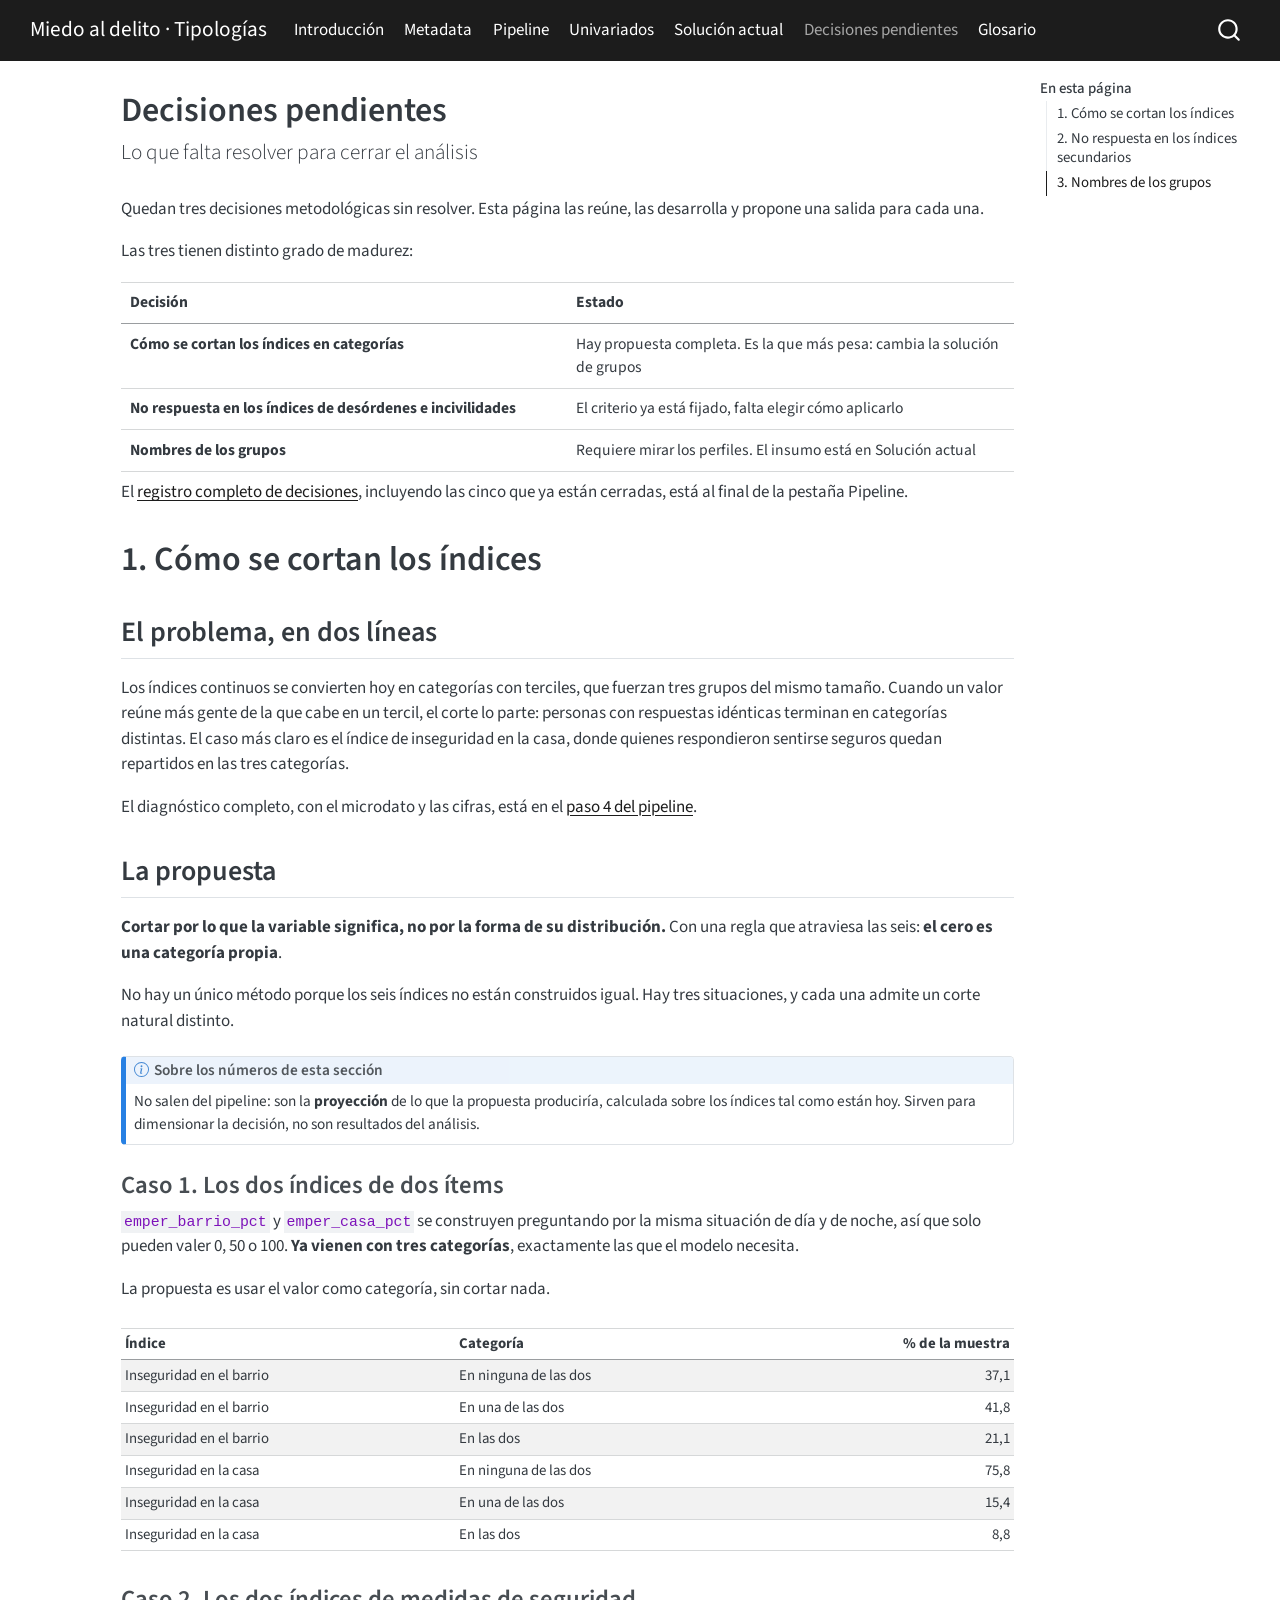
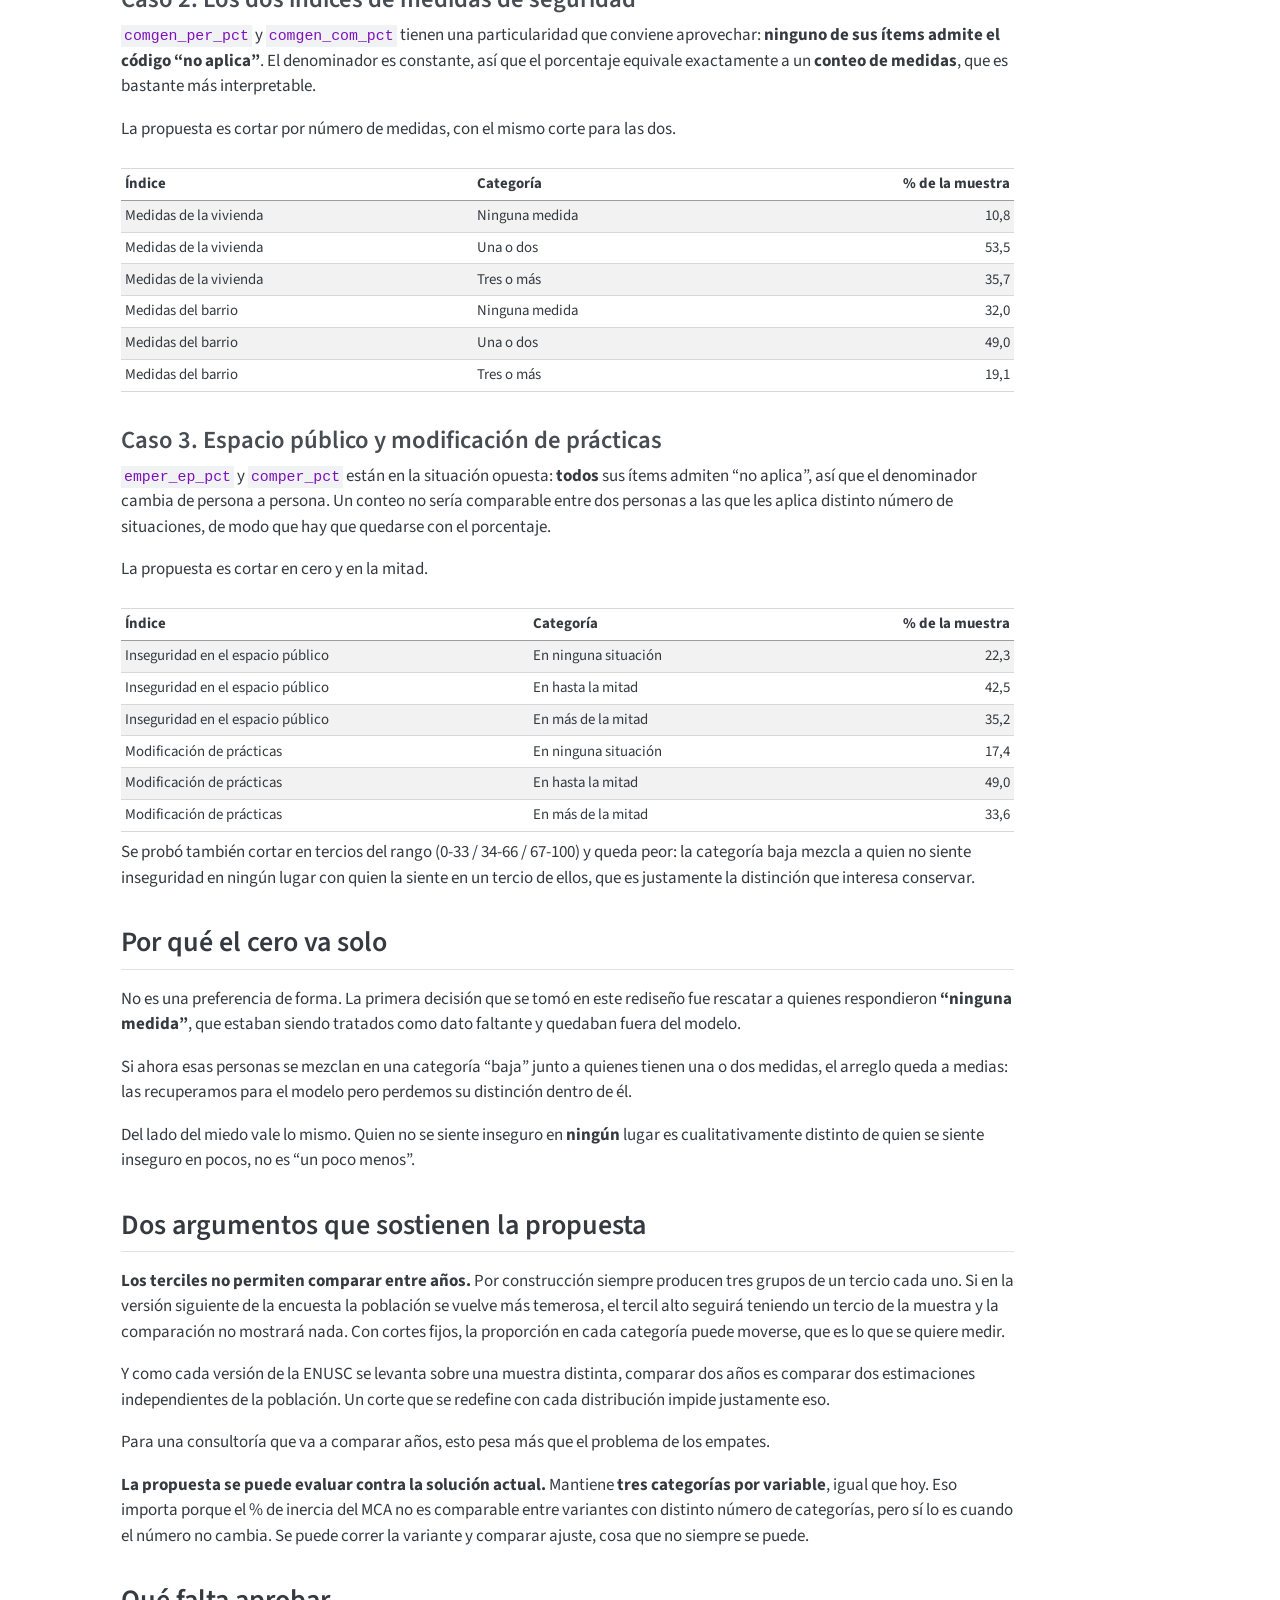
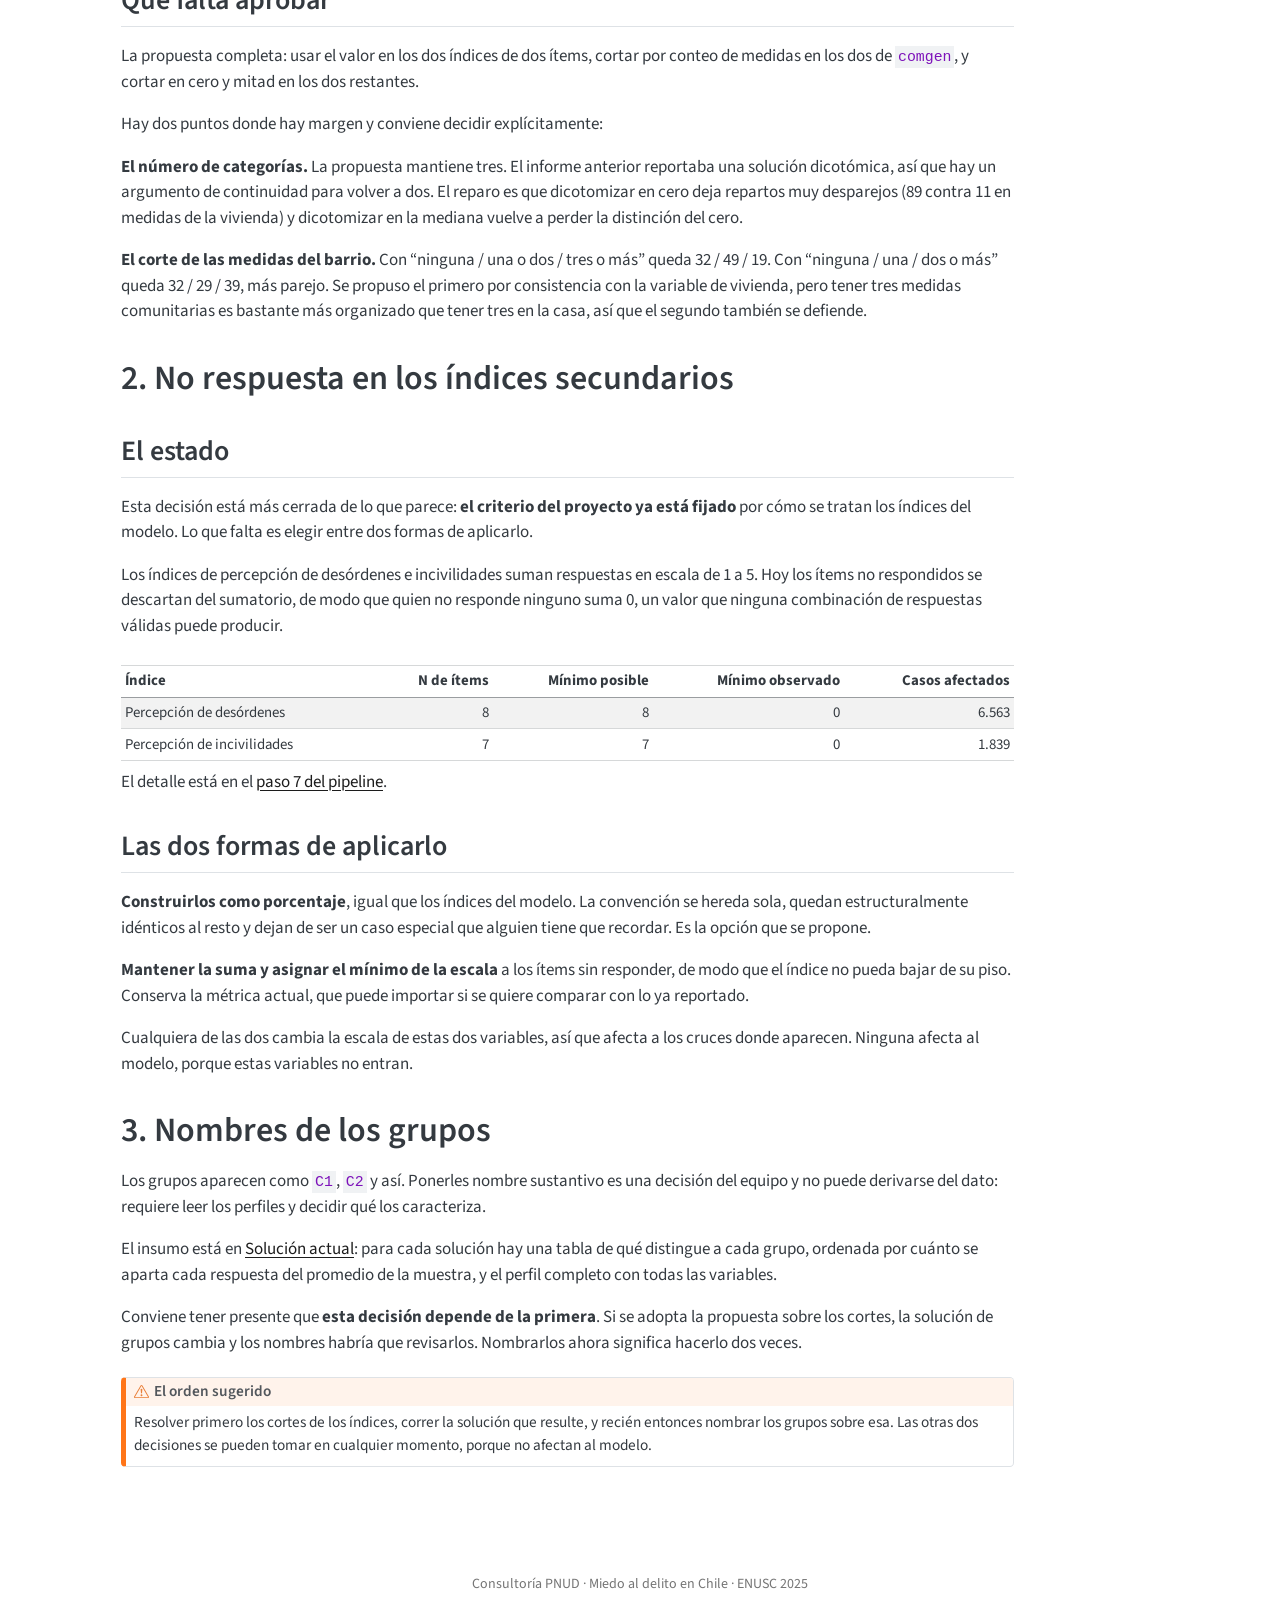
==== commit ba060ba5: "Saca las referencias a "ola" de la página La ENUSC no tiene olas: tiene versiones anuales de la mism" ====
--- a/docs/decisiones.html
+++ b/docs/decisiones.html
@@ -393,8 +393,9 @@
 </section>
 <section id="dos-argumentos-que-sostienen-la-propuesta" class="level2">
 <h2 class="anchored" data-anchor-id="dos-argumentos-que-sostienen-la-propuesta">Dos argumentos que sostienen la propuesta</h2>
-<p><strong>Los terciles no permiten comparar entre olas.</strong> Por construcción siempre producen tres grupos de un tercio cada uno. Si en la próxima ola la población entera se vuelve más temerosa, el tercil alto seguirá teniendo un tercio de la muestra y la comparación no mostrará nada. Con cortes fijos, la proporción en cada categoría puede moverse, que es lo que se quiere medir.</p>
-<p>Para una consultoría que va a comparar olas, esto pesa más que el problema de los empates.</p>
+<p><strong>Los terciles no permiten comparar entre años.</strong> Por construcción siempre producen tres grupos de un tercio cada uno. Si en la versión siguiente de la encuesta la población se vuelve más temerosa, el tercil alto seguirá teniendo un tercio de la muestra y la comparación no mostrará nada. Con cortes fijos, la proporción en cada categoría puede moverse, que es lo que se quiere medir.</p>
+<p>Y como cada versión de la ENUSC se levanta sobre una muestra distinta, comparar dos años es comparar dos estimaciones independientes de la población. Un corte que se redefine con cada distribución impide justamente eso.</p>
+<p>Para una consultoría que va a comparar años, esto pesa más que el problema de los empates.</p>
 <p><strong>La propuesta se puede evaluar contra la solución actual.</strong> Mantiene <strong>tres categorías por variable</strong>, igual que hoy. Eso importa porque el % de inercia del MCA no es comparable entre variantes con distinto número de categorías, pero sí lo es cuando el número no cambia. Se puede correr la variante y comparar ajuste, cosa que no siempre se puede.</p>
 </section>
 <section id="qué-falta-aprobar" class="level2">
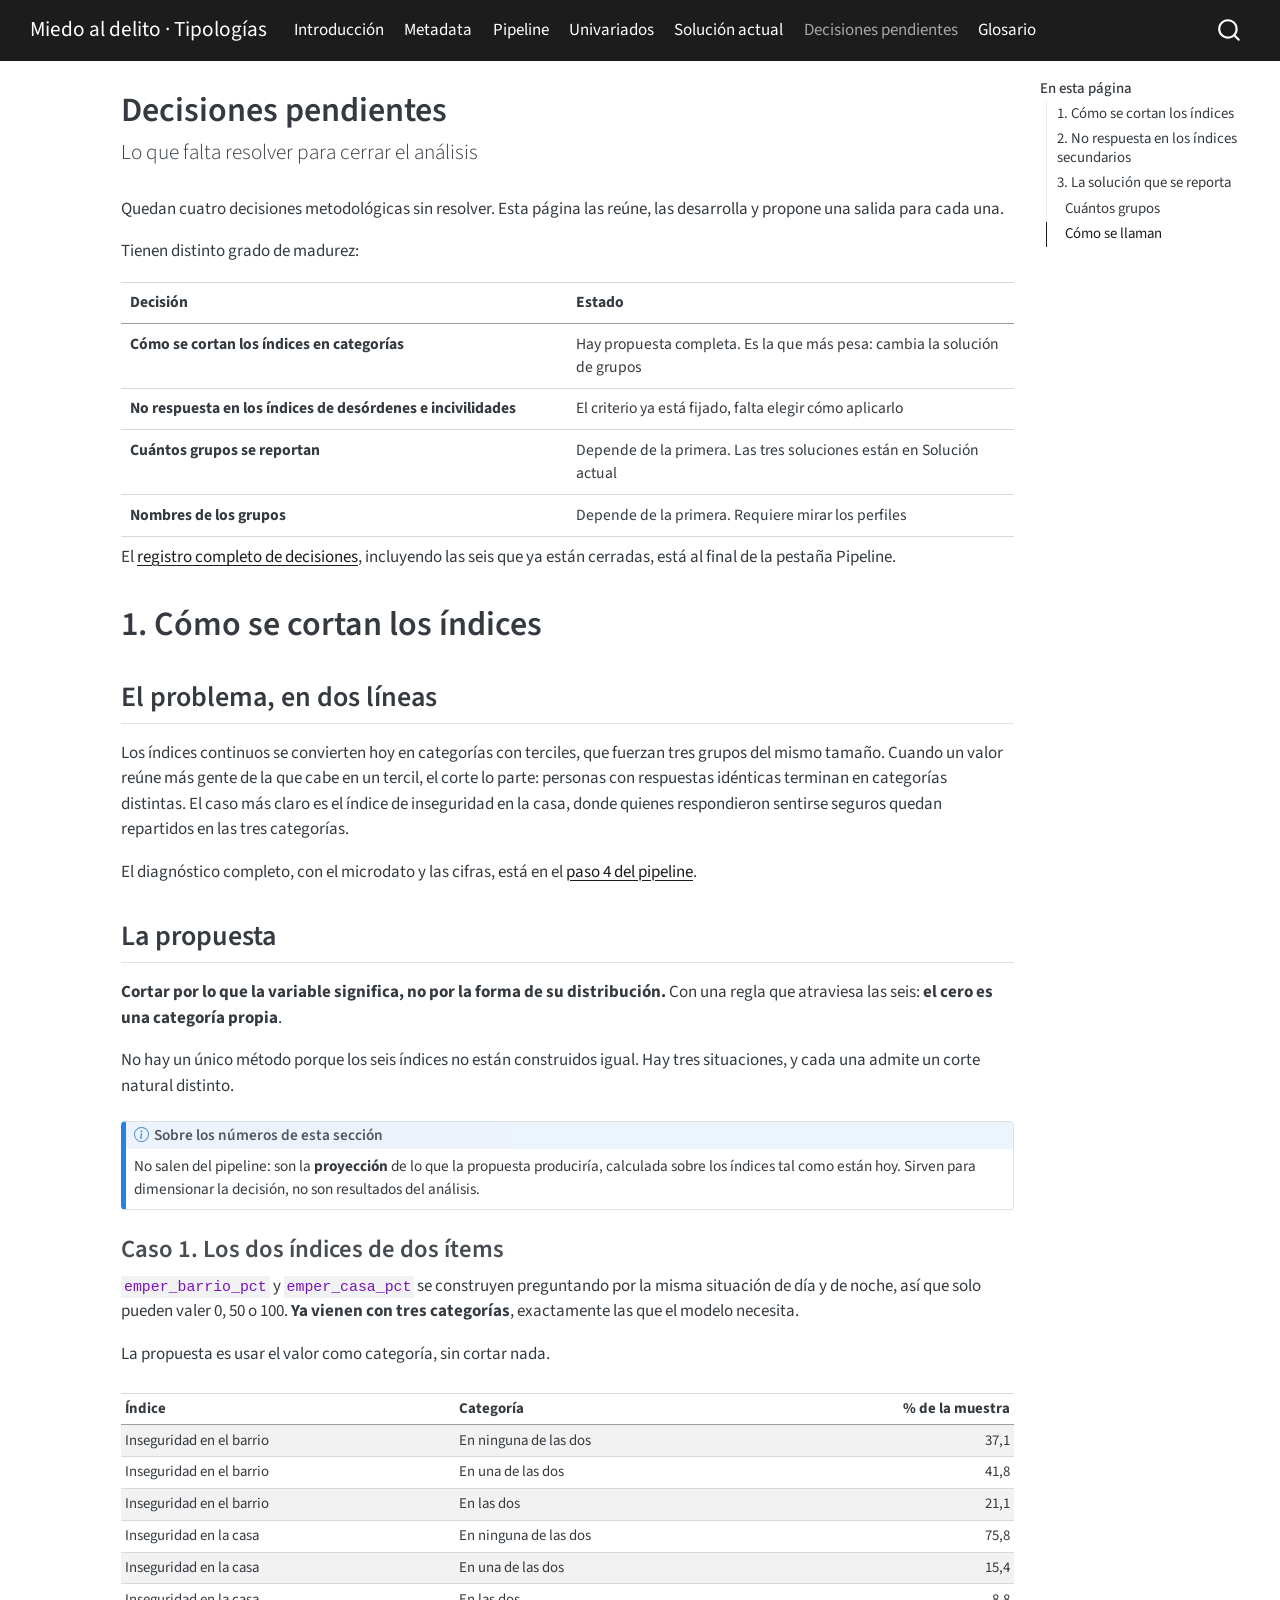
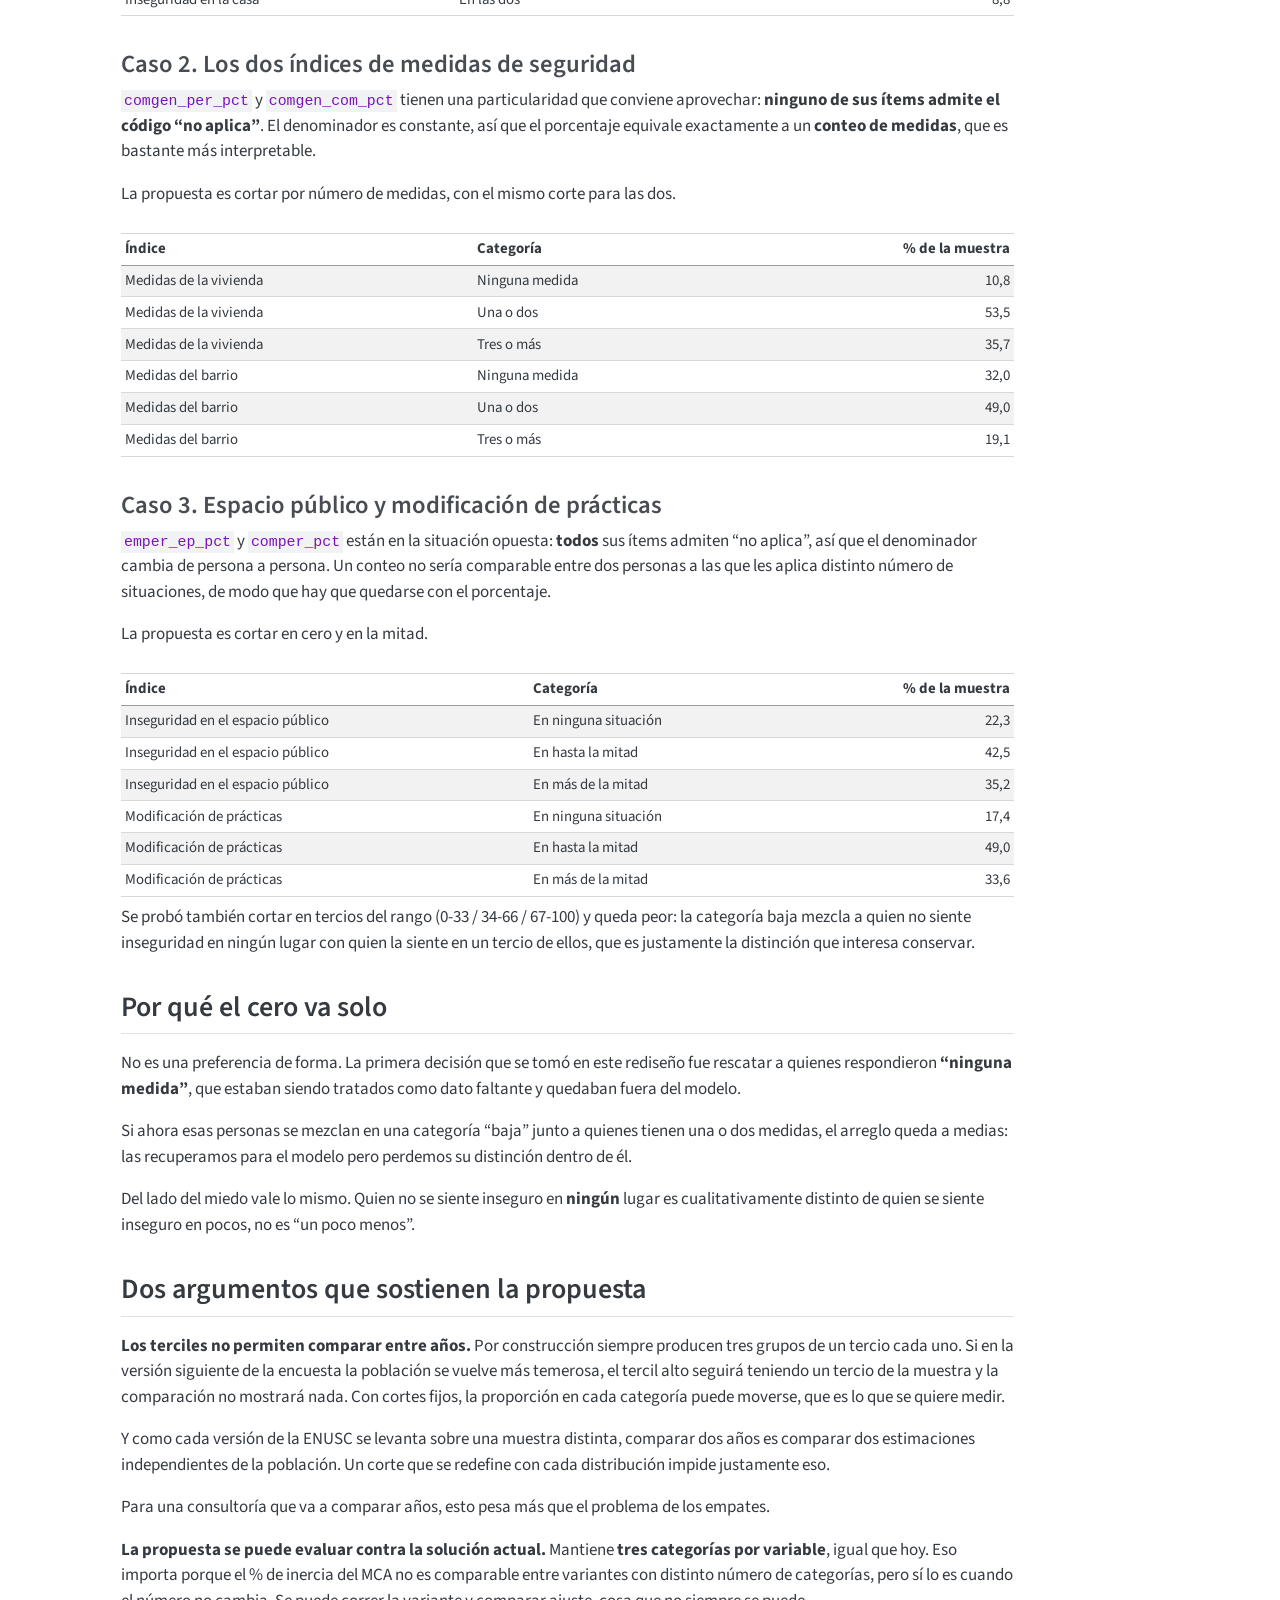
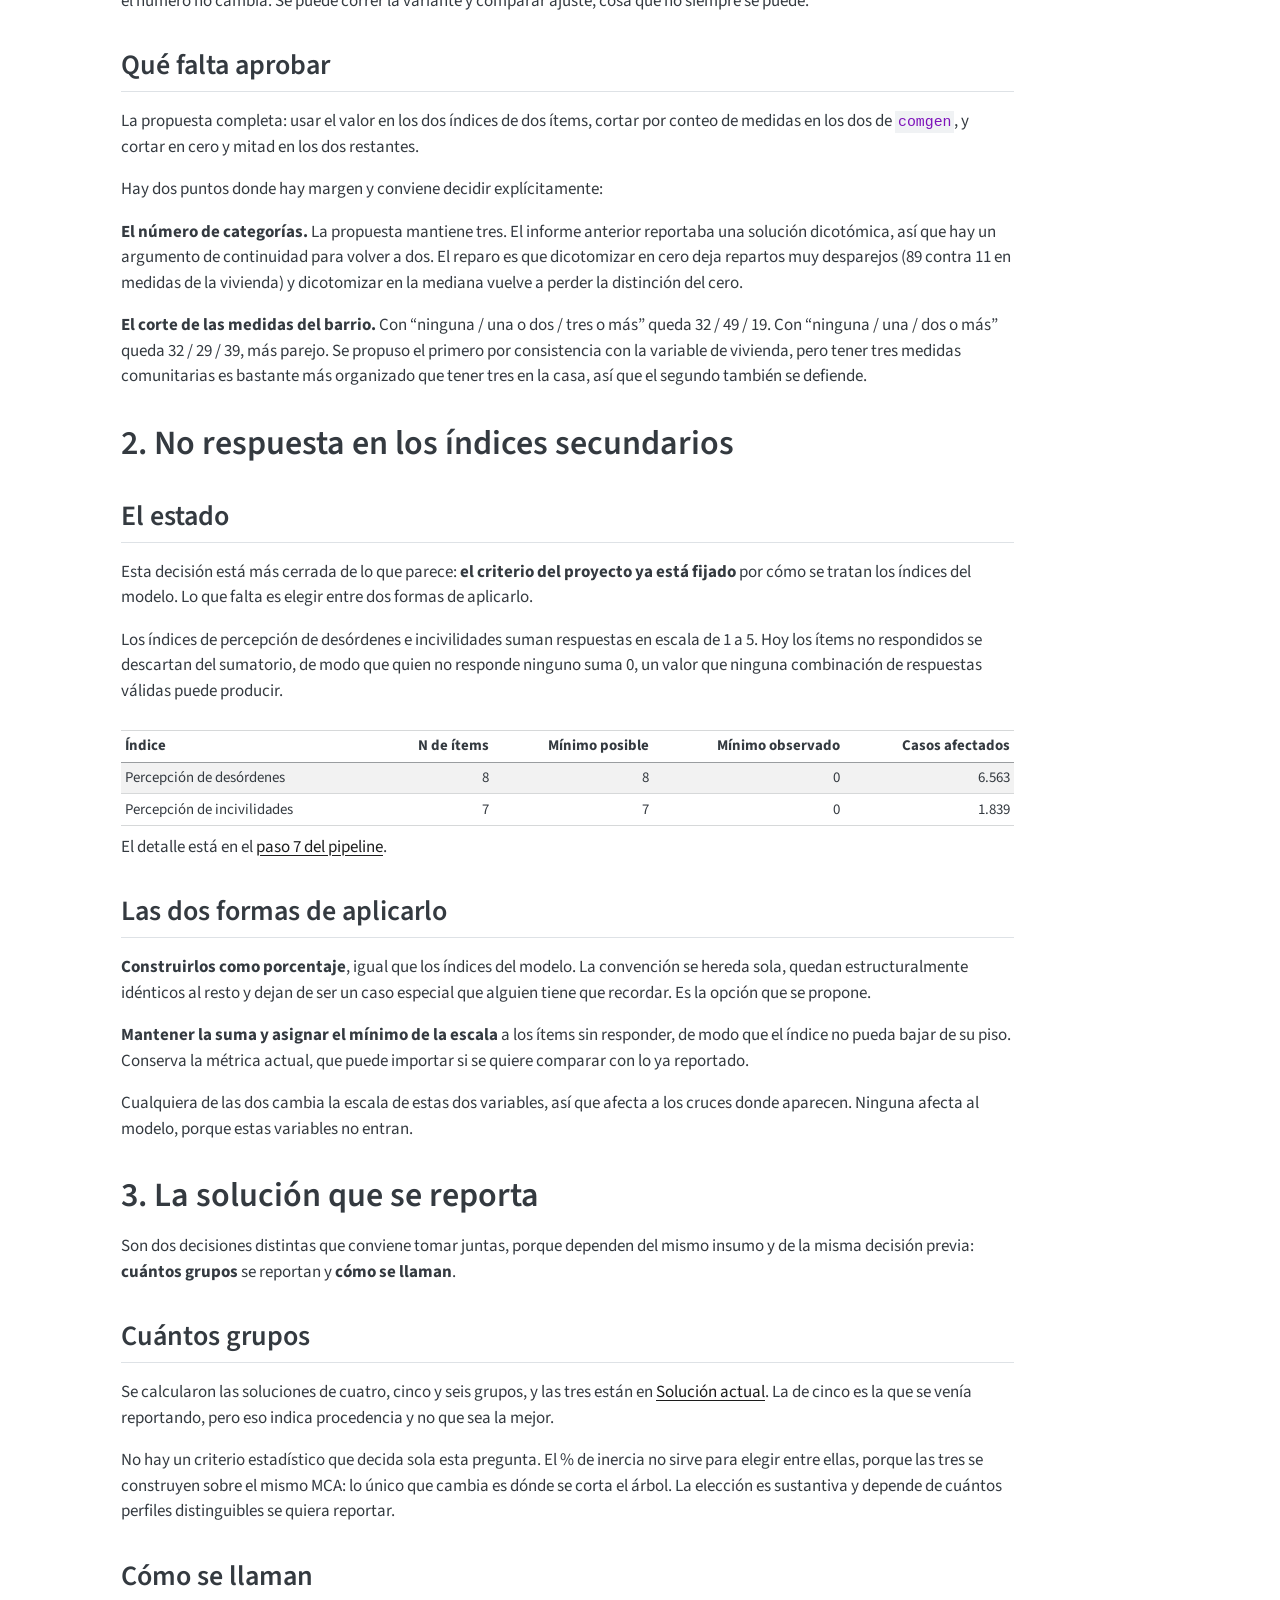
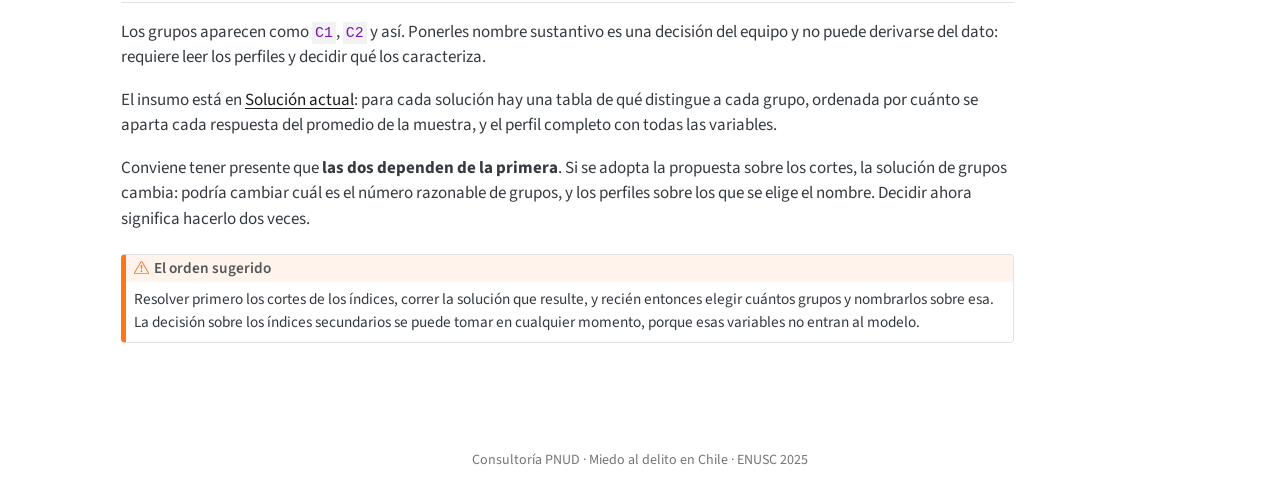
==== commit b52a6be0: "Corrige discrepancias de estado y de formato en la web D7 aparecía como decisión pendiente en el pas" ====
--- a/docs/decisiones.html
+++ b/docs/decisiones.html
@@ -153,7 +153,11 @@
   <li><a href="#el-estado" id="toc-el-estado" class="nav-link" data-scroll-target="#el-estado">El estado</a></li>
   <li><a href="#las-dos-formas-de-aplicarlo" id="toc-las-dos-formas-de-aplicarlo" class="nav-link" data-scroll-target="#las-dos-formas-de-aplicarlo">Las dos formas de aplicarlo</a></li>
   </ul></li>
-  <li><a href="#nombres-de-los-grupos" id="toc-nombres-de-los-grupos" class="nav-link" data-scroll-target="#nombres-de-los-grupos">3. Nombres de los grupos</a></li>
+  <li><a href="#la-solución-que-se-reporta" id="toc-la-solución-que-se-reporta" class="nav-link" data-scroll-target="#la-solución-que-se-reporta">3. La solución que se reporta</a>
+  <ul class="collapse">
+  <li><a href="#cuántos-grupos" id="toc-cuántos-grupos" class="nav-link" data-scroll-target="#cuántos-grupos">Cuántos grupos</a></li>
+  <li><a href="#cómo-se-llaman" id="toc-cómo-se-llaman" class="nav-link" data-scroll-target="#cómo-se-llaman">Cómo se llaman</a></li>
+  </ul></li>
   </ul>
 </nav>
     </div>
@@ -180,8 +184,8 @@
 </header>
 
 
-<p>Quedan tres decisiones metodológicas sin resolver. Esta página las reúne, las desarrolla y propone una salida para cada una.</p>
-<p>Las tres tienen distinto grado de madurez:</p>
+<p>Quedan cuatro decisiones metodológicas sin resolver. Esta página las reúne, las desarrolla y propone una salida para cada una.</p>
+<p>Tienen distinto grado de madurez:</p>
 <table class="caption-top table">
 <colgroup>
 <col style="width: 50%">
@@ -203,12 +207,16 @@
 <td>El criterio ya está fijado, falta elegir cómo aplicarlo</td>
 </tr>
 <tr class="odd">
+<td><strong>Cuántos grupos se reportan</strong></td>
+<td>Depende de la primera. Las tres soluciones están en Solución actual</td>
+</tr>
+<tr class="even">
 <td><strong>Nombres de los grupos</strong></td>
-<td>Requiere mirar los perfiles. El insumo está en Solución actual</td>
+<td>Depende de la primera. Requiere mirar los perfiles</td>
 </tr>
 </tbody>
 </table>
-<p>El <a href="pipeline.html#registro-de-decisiones">registro completo de decisiones</a>, incluyendo las cinco que ya están cerradas, está al final de la pestaña Pipeline.</p>
+<p>El <a href="pipeline.html#registro-de-decisiones">registro completo de decisiones</a>, incluyendo las seis que ya están cerradas, está al final de la pestaña Pipeline.</p>
 <section id="cómo-se-cortan-los-índices" class="level1">
 <h1>1. Cómo se cortan los índices</h1>
 <section id="el-problema-en-dos-líneas" class="level2">
@@ -452,11 +460,19 @@
 <p>Cualquiera de las dos cambia la escala de estas dos variables, así que afecta a los cruces donde aparecen. Ninguna afecta al modelo, porque estas variables no entran.</p>
 </section>
 </section>
-<section id="nombres-de-los-grupos" class="level1">
-<h1>3. Nombres de los grupos</h1>
+<section id="la-solución-que-se-reporta" class="level1">
+<h1>3. La solución que se reporta</h1>
+<p>Son dos decisiones distintas que conviene tomar juntas, porque dependen del mismo insumo y de la misma decisión previa: <strong>cuántos grupos</strong> se reportan y <strong>cómo se llaman</strong>.</p>
+<section id="cuántos-grupos" class="level2">
+<h2 class="anchored" data-anchor-id="cuántos-grupos">Cuántos grupos</h2>
+<p>Se calcularon las soluciones de cuatro, cinco y seis grupos, y las tres están en <a href="solucion-actual.html">Solución actual</a>. La de cinco es la que se venía reportando, pero eso indica procedencia y no que sea la mejor.</p>
+<p>No hay un criterio estadístico que decida sola esta pregunta. El % de inercia no sirve para elegir entre ellas, porque las tres se construyen sobre el mismo MCA: lo único que cambia es dónde se corta el árbol. La elección es sustantiva y depende de cuántos perfiles distinguibles se quiera reportar.</p>
+</section>
+<section id="cómo-se-llaman" class="level2">
+<h2 class="anchored" data-anchor-id="cómo-se-llaman">Cómo se llaman</h2>
 <p>Los grupos aparecen como <code>C1</code>, <code>C2</code> y así. Ponerles nombre sustantivo es una decisión del equipo y no puede derivarse del dato: requiere leer los perfiles y decidir qué los caracteriza.</p>
 <p>El insumo está en <a href="solucion-actual.html">Solución actual</a>: para cada solución hay una tabla de qué distingue a cada grupo, ordenada por cuánto se aparta cada respuesta del promedio de la muestra, y el perfil completo con todas las variables.</p>
-<p>Conviene tener presente que <strong>esta decisión depende de la primera</strong>. Si se adopta la propuesta sobre los cortes, la solución de grupos cambia y los nombres habría que revisarlos. Nombrarlos ahora significa hacerlo dos veces.</p>
+<p>Conviene tener presente que <strong>las dos dependen de la primera</strong>. Si se adopta la propuesta sobre los cortes, la solución de grupos cambia: podría cambiar cuál es el número razonable de grupos, y los perfiles sobre los que se elige el nombre. Decidir ahora significa hacerlo dos veces.</p>
 <div class="callout callout-style-default callout-warning callout-titled">
 <div class="callout-header d-flex align-content-center">
 <div class="callout-icon-container">
@@ -467,11 +483,12 @@
 </div>
 </div>
 <div class="callout-body-container callout-body">
-<p>Resolver primero los cortes de los índices, correr la solución que resulte, y recién entonces nombrar los grupos sobre esa. Las otras dos decisiones se pueden tomar en cualquier momento, porque no afectan al modelo.</p>
-</div>
-</div>
-
-
+<p>Resolver primero los cortes de los índices, correr la solución que resulte, y recién entonces elegir cuántos grupos y nombrarlos sobre esa. La decisión sobre los índices secundarios se puede tomar en cualquier momento, porque esas variables no entran al modelo.</p>
+</div>
+</div>
+
+
+</section>
 </section>
 
 </main> <!-- /main -->
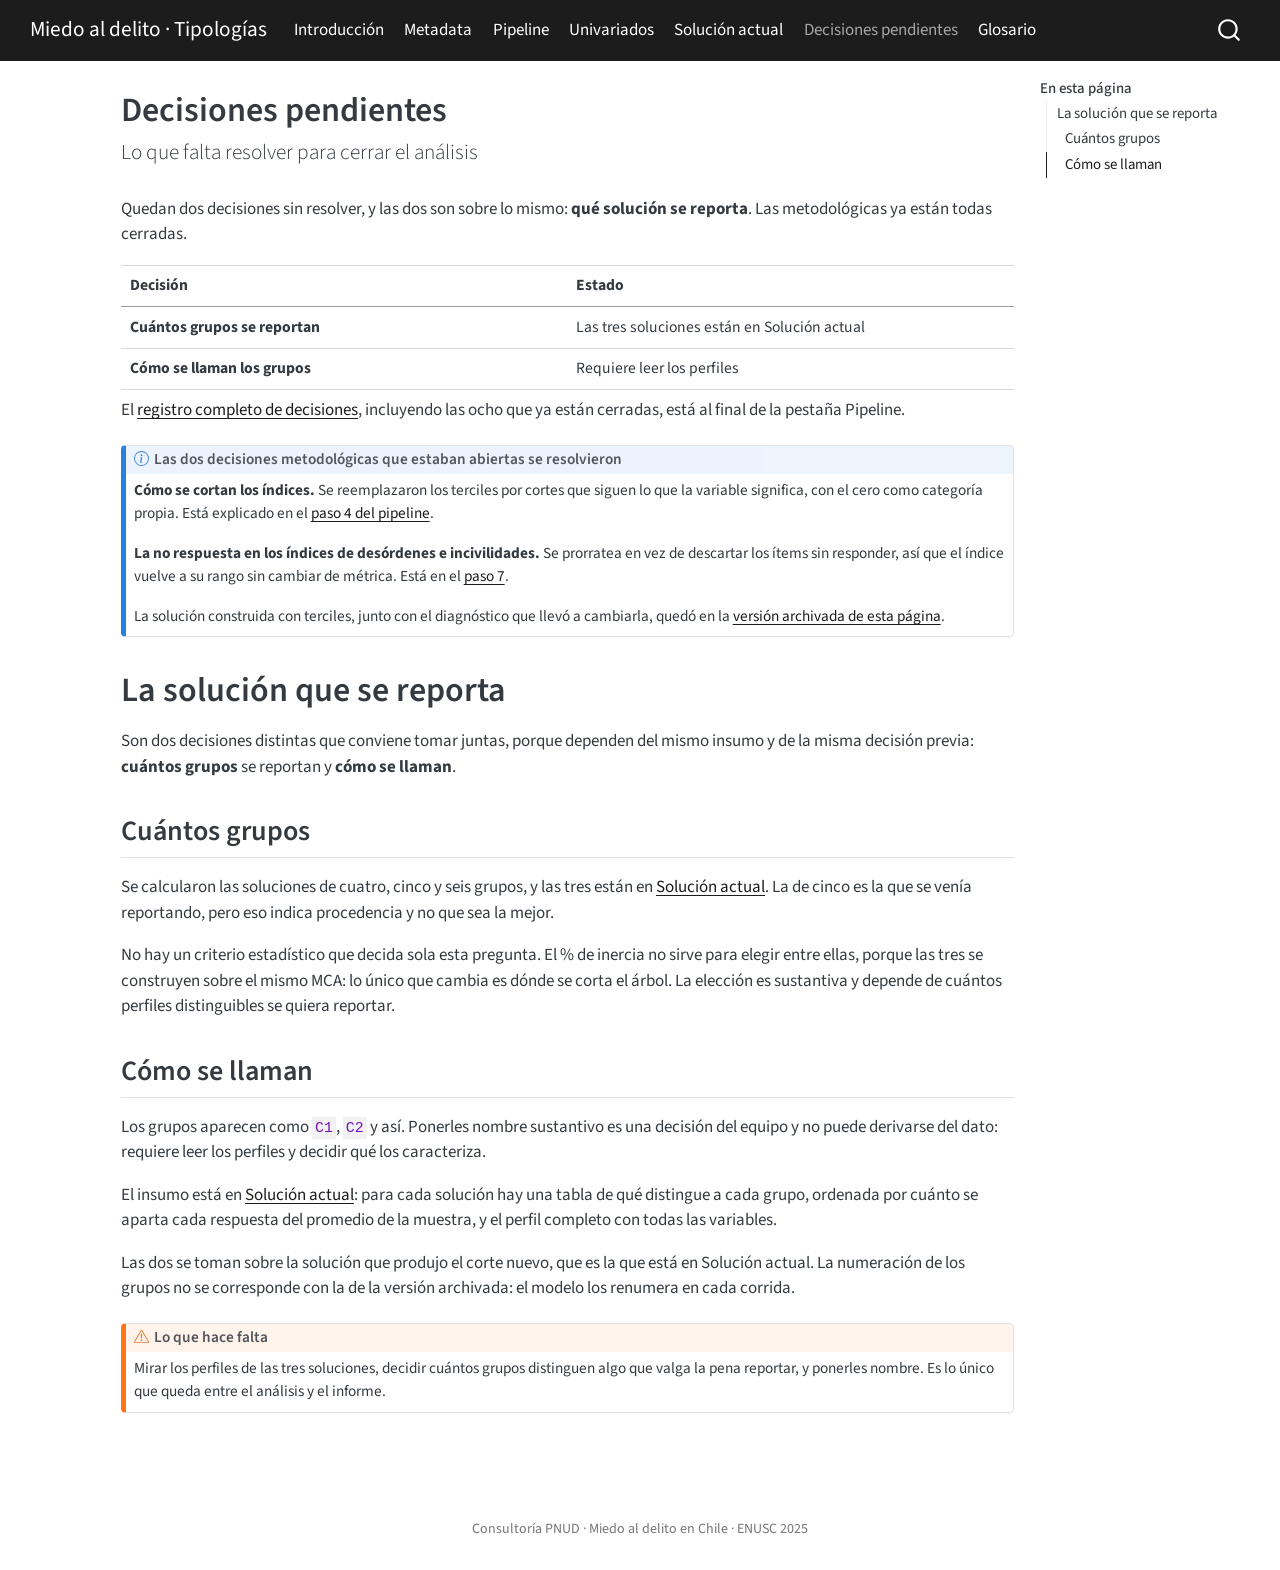
==== commit 8ebad2c7: "Resuelve D2 y D5: cortes sustantivos y prorrateo D2. Los terciles se reemplazan por cortes que sigue" ====
--- a/docs/decisiones.html
+++ b/docs/decisiones.html
@@ -68,8 +68,6 @@
     "search-label": "Buscar"
   }
 }</script>
-<script src="site_libs/kePrint-0.0.1/kePrint.js"></script>
-<link href="site_libs/lightable-0.0.1/lightable.css" rel="stylesheet">
 
 
 </head>
@@ -135,25 +133,7 @@
     <h2 id="toc-title">En esta página</h2>
    
   <ul>
-  <li><a href="#cómo-se-cortan-los-índices" id="toc-cómo-se-cortan-los-índices" class="nav-link active" data-scroll-target="#cómo-se-cortan-los-índices">1. Cómo se cortan los índices</a>
-  <ul class="collapse">
-  <li><a href="#el-problema-en-dos-líneas" id="toc-el-problema-en-dos-líneas" class="nav-link" data-scroll-target="#el-problema-en-dos-líneas">El problema, en dos líneas</a></li>
-  <li><a href="#la-propuesta" id="toc-la-propuesta" class="nav-link" data-scroll-target="#la-propuesta">La propuesta</a>
-  <ul class="collapse">
-  <li><a href="#caso-1.-los-dos-índices-de-dos-ítems" id="toc-caso-1.-los-dos-índices-de-dos-ítems" class="nav-link" data-scroll-target="#caso-1.-los-dos-índices-de-dos-ítems">Caso 1. Los dos índices de dos ítems</a></li>
-  <li><a href="#caso-2.-los-dos-índices-de-medidas-de-seguridad" id="toc-caso-2.-los-dos-índices-de-medidas-de-seguridad" class="nav-link" data-scroll-target="#caso-2.-los-dos-índices-de-medidas-de-seguridad">Caso 2. Los dos índices de medidas de seguridad</a></li>
-  <li><a href="#caso-3.-espacio-público-y-modificación-de-prácticas" id="toc-caso-3.-espacio-público-y-modificación-de-prácticas" class="nav-link" data-scroll-target="#caso-3.-espacio-público-y-modificación-de-prácticas">Caso 3. Espacio público y modificación de prácticas</a></li>
-  </ul></li>
-  <li><a href="#por-qué-el-cero-va-solo" id="toc-por-qué-el-cero-va-solo" class="nav-link" data-scroll-target="#por-qué-el-cero-va-solo">Por qué el cero va solo</a></li>
-  <li><a href="#dos-argumentos-que-sostienen-la-propuesta" id="toc-dos-argumentos-que-sostienen-la-propuesta" class="nav-link" data-scroll-target="#dos-argumentos-que-sostienen-la-propuesta">Dos argumentos que sostienen la propuesta</a></li>
-  <li><a href="#qué-falta-aprobar" id="toc-qué-falta-aprobar" class="nav-link" data-scroll-target="#qué-falta-aprobar">Qué falta aprobar</a></li>
-  </ul></li>
-  <li><a href="#no-respuesta-en-los-índices-secundarios" id="toc-no-respuesta-en-los-índices-secundarios" class="nav-link" data-scroll-target="#no-respuesta-en-los-índices-secundarios">2. No respuesta en los índices secundarios</a>
-  <ul class="collapse">
-  <li><a href="#el-estado" id="toc-el-estado" class="nav-link" data-scroll-target="#el-estado">El estado</a></li>
-  <li><a href="#las-dos-formas-de-aplicarlo" id="toc-las-dos-formas-de-aplicarlo" class="nav-link" data-scroll-target="#las-dos-formas-de-aplicarlo">Las dos formas de aplicarlo</a></li>
-  </ul></li>
-  <li><a href="#la-solución-que-se-reporta" id="toc-la-solución-que-se-reporta" class="nav-link" data-scroll-target="#la-solución-que-se-reporta">3. La solución que se reporta</a>
+  <li><a href="#la-solución-que-se-reporta" id="toc-la-solución-que-se-reporta" class="nav-link active" data-scroll-target="#la-solución-que-se-reporta">La solución que se reporta</a>
   <ul class="collapse">
   <li><a href="#cuántos-grupos" id="toc-cuántos-grupos" class="nav-link" data-scroll-target="#cuántos-grupos">Cuántos grupos</a></li>
   <li><a href="#cómo-se-llaman" id="toc-cómo-se-llaman" class="nav-link" data-scroll-target="#cómo-se-llaman">Cómo se llaman</a></li>
@@ -184,8 +164,7 @@
 </header>
 
 
-<p>Quedan cuatro decisiones metodológicas sin resolver. Esta página las reúne, las desarrolla y propone una salida para cada una.</p>
-<p>Tienen distinto grado de madurez:</p>
+<p>Quedan dos decisiones sin resolver, y las dos son sobre lo mismo: <strong>qué solución se reporta</strong>. Las metodológicas ya están todas cerradas.</p>
 <table class="caption-top table">
 <colgroup>
 <col style="width: 50%">
@@ -199,269 +178,33 @@
 </thead>
 <tbody>
 <tr class="odd">
-<td><strong>Cómo se cortan los índices en categorías</strong></td>
-<td>Hay propuesta completa. Es la que más pesa: cambia la solución de grupos</td>
+<td><strong>Cuántos grupos se reportan</strong></td>
+<td>Las tres soluciones están en Solución actual</td>
 </tr>
 <tr class="even">
-<td><strong>No respuesta en los índices de desórdenes e incivilidades</strong></td>
-<td>El criterio ya está fijado, falta elegir cómo aplicarlo</td>
-</tr>
-<tr class="odd">
-<td><strong>Cuántos grupos se reportan</strong></td>
-<td>Depende de la primera. Las tres soluciones están en Solución actual</td>
-</tr>
-<tr class="even">
-<td><strong>Nombres de los grupos</strong></td>
-<td>Depende de la primera. Requiere mirar los perfiles</td>
+<td><strong>Cómo se llaman los grupos</strong></td>
+<td>Requiere leer los perfiles</td>
 </tr>
 </tbody>
 </table>
-<p>El <a href="pipeline.html#registro-de-decisiones">registro completo de decisiones</a>, incluyendo las seis que ya están cerradas, está al final de la pestaña Pipeline.</p>
-<section id="cómo-se-cortan-los-índices" class="level1">
-<h1>1. Cómo se cortan los índices</h1>
-<section id="el-problema-en-dos-líneas" class="level2">
-<h2 class="anchored" data-anchor-id="el-problema-en-dos-líneas">El problema, en dos líneas</h2>
-<p>Los índices continuos se convierten hoy en categorías con terciles, que fuerzan tres grupos del mismo tamaño. Cuando un valor reúne más gente de la que cabe en un tercil, el corte lo parte: personas con respuestas idénticas terminan en categorías distintas. El caso más claro es el índice de inseguridad en la casa, donde quienes respondieron sentirse seguros quedan repartidos en las tres categorías.</p>
-<p>El diagnóstico completo, con el microdato y las cifras, está en el <a href="pipeline.html#categorización">paso 4 del pipeline</a>.</p>
-</section>
-<section id="la-propuesta" class="level2">
-<h2 class="anchored" data-anchor-id="la-propuesta">La propuesta</h2>
-<p><strong>Cortar por lo que la variable significa, no por la forma de su distribución.</strong> Con una regla que atraviesa las seis: <strong>el cero es una categoría propia</strong>.</p>
-<p>No hay un único método porque los seis índices no están construidos igual. Hay tres situaciones, y cada una admite un corte natural distinto.</p>
+<p>El <a href="pipeline.html#registro-de-decisiones">registro completo de decisiones</a>, incluyendo las ocho que ya están cerradas, está al final de la pestaña Pipeline.</p>
 <div class="callout callout-style-default callout-note callout-titled">
 <div class="callout-header d-flex align-content-center">
 <div class="callout-icon-container">
 <i class="callout-icon"></i>
 </div>
 <div class="callout-title-container flex-fill">
-<span class="screen-reader-only">Nota</span>Sobre los números de esta sección
+<span class="screen-reader-only">Nota</span>Las dos decisiones metodológicas que estaban abiertas se resolvieron
 </div>
 </div>
 <div class="callout-body-container callout-body">
-<p>No salen del pipeline: son la <strong>proyección</strong> de lo que la propuesta produciría, calculada sobre los índices tal como están hoy. Sirven para dimensionar la decisión, no son resultados del análisis.</p>
-</div>
-</div>
-<section id="caso-1.-los-dos-índices-de-dos-ítems" class="level3">
-<h3 class="anchored" data-anchor-id="caso-1.-los-dos-índices-de-dos-ítems">Caso 1. Los dos índices de dos ítems</h3>
-<p><code>emper_barrio_pct</code> y <code>emper_casa_pct</code> se construyen preguntando por la misma situación de día y de noche, así que solo pueden valer 0, 50 o 100. <strong>Ya vienen con tres categorías</strong>, exactamente las que el modelo necesita.</p>
-<p>La propuesta es usar el valor como categoría, sin cortar nada.</p>
-<div class="cell">
-<div class="cell-output-display">
-<table class="table table-striped table-hover table-condensed caption-top table-sm small">
-<thead>
-<tr class="header">
-<th data-quarto-table-cell-role="th" style="text-align: left; position: sticky; top: 0; background-color: #FFFFFF;">Índice</th>
-<th data-quarto-table-cell-role="th" style="text-align: left; position: sticky; top: 0; background-color: #FFFFFF;">Categoría</th>
-<th data-quarto-table-cell-role="th" style="text-align: right; position: sticky; top: 0; background-color: #FFFFFF;">% de la muestra</th>
-</tr>
-</thead>
-<tbody>
-<tr class="odd">
-<td style="text-align: left;">Inseguridad en el barrio</td>
-<td style="text-align: left;">En ninguna de las dos</td>
-<td style="text-align: right;">37,1</td>
-</tr>
-<tr class="even">
-<td style="text-align: left;">Inseguridad en el barrio</td>
-<td style="text-align: left;">En una de las dos</td>
-<td style="text-align: right;">41,8</td>
-</tr>
-<tr class="odd">
-<td style="text-align: left;">Inseguridad en el barrio</td>
-<td style="text-align: left;">En las dos</td>
-<td style="text-align: right;">21,1</td>
-</tr>
-<tr class="even">
-<td style="text-align: left;">Inseguridad en la casa</td>
-<td style="text-align: left;">En ninguna de las dos</td>
-<td style="text-align: right;">75,8</td>
-</tr>
-<tr class="odd">
-<td style="text-align: left;">Inseguridad en la casa</td>
-<td style="text-align: left;">En una de las dos</td>
-<td style="text-align: right;">15,4</td>
-</tr>
-<tr class="even">
-<td style="text-align: left;">Inseguridad en la casa</td>
-<td style="text-align: left;">En las dos</td>
-<td style="text-align: right;">8,8</td>
-</tr>
-</tbody>
-</table>
-</div>
-</div>
-</section>
-<section id="caso-2.-los-dos-índices-de-medidas-de-seguridad" class="level3">
-<h3 class="anchored" data-anchor-id="caso-2.-los-dos-índices-de-medidas-de-seguridad">Caso 2. Los dos índices de medidas de seguridad</h3>
-<p><code>comgen_per_pct</code> y <code>comgen_com_pct</code> tienen una particularidad que conviene aprovechar: <strong>ninguno de sus ítems admite el código “no aplica”</strong>. El denominador es constante, así que el porcentaje equivale exactamente a un <strong>conteo de medidas</strong>, que es bastante más interpretable.</p>
-<p>La propuesta es cortar por número de medidas, con el mismo corte para las dos.</p>
-<div class="cell">
-<div class="cell-output-display">
-<table class="table table-striped table-hover table-condensed caption-top table-sm small">
-<thead>
-<tr class="header">
-<th data-quarto-table-cell-role="th" style="text-align: left; position: sticky; top: 0; background-color: #FFFFFF;">Índice</th>
-<th data-quarto-table-cell-role="th" style="text-align: left; position: sticky; top: 0; background-color: #FFFFFF;">Categoría</th>
-<th data-quarto-table-cell-role="th" style="text-align: right; position: sticky; top: 0; background-color: #FFFFFF;">% de la muestra</th>
-</tr>
-</thead>
-<tbody>
-<tr class="odd">
-<td style="text-align: left;">Medidas de la vivienda</td>
-<td style="text-align: left;">Ninguna medida</td>
-<td style="text-align: right;">10,8</td>
-</tr>
-<tr class="even">
-<td style="text-align: left;">Medidas de la vivienda</td>
-<td style="text-align: left;">Una o dos</td>
-<td style="text-align: right;">53,5</td>
-</tr>
-<tr class="odd">
-<td style="text-align: left;">Medidas de la vivienda</td>
-<td style="text-align: left;">Tres o más</td>
-<td style="text-align: right;">35,7</td>
-</tr>
-<tr class="even">
-<td style="text-align: left;">Medidas del barrio</td>
-<td style="text-align: left;">Ninguna medida</td>
-<td style="text-align: right;">32,0</td>
-</tr>
-<tr class="odd">
-<td style="text-align: left;">Medidas del barrio</td>
-<td style="text-align: left;">Una o dos</td>
-<td style="text-align: right;">49,0</td>
-</tr>
-<tr class="even">
-<td style="text-align: left;">Medidas del barrio</td>
-<td style="text-align: left;">Tres o más</td>
-<td style="text-align: right;">19,1</td>
-</tr>
-</tbody>
-</table>
-</div>
-</div>
-</section>
-<section id="caso-3.-espacio-público-y-modificación-de-prácticas" class="level3">
-<h3 class="anchored" data-anchor-id="caso-3.-espacio-público-y-modificación-de-prácticas">Caso 3. Espacio público y modificación de prácticas</h3>
-<p><code>emper_ep_pct</code> y <code>comper_pct</code> están en la situación opuesta: <strong>todos</strong> sus ítems admiten “no aplica”, así que el denominador cambia de persona a persona. Un conteo no sería comparable entre dos personas a las que les aplica distinto número de situaciones, de modo que hay que quedarse con el porcentaje.</p>
-<p>La propuesta es cortar en cero y en la mitad.</p>
-<div class="cell">
-<div class="cell-output-display">
-<table class="table table-striped table-hover table-condensed caption-top table-sm small">
-<thead>
-<tr class="header">
-<th data-quarto-table-cell-role="th" style="text-align: left; position: sticky; top: 0; background-color: #FFFFFF;">Índice</th>
-<th data-quarto-table-cell-role="th" style="text-align: left; position: sticky; top: 0; background-color: #FFFFFF;">Categoría</th>
-<th data-quarto-table-cell-role="th" style="text-align: right; position: sticky; top: 0; background-color: #FFFFFF;">% de la muestra</th>
-</tr>
-</thead>
-<tbody>
-<tr class="odd">
-<td style="text-align: left;">Inseguridad en el espacio público</td>
-<td style="text-align: left;">En ninguna situación</td>
-<td style="text-align: right;">22,3</td>
-</tr>
-<tr class="even">
-<td style="text-align: left;">Inseguridad en el espacio público</td>
-<td style="text-align: left;">En hasta la mitad</td>
-<td style="text-align: right;">42,5</td>
-</tr>
-<tr class="odd">
-<td style="text-align: left;">Inseguridad en el espacio público</td>
-<td style="text-align: left;">En más de la mitad</td>
-<td style="text-align: right;">35,2</td>
-</tr>
-<tr class="even">
-<td style="text-align: left;">Modificación de prácticas</td>
-<td style="text-align: left;">En ninguna situación</td>
-<td style="text-align: right;">17,4</td>
-</tr>
-<tr class="odd">
-<td style="text-align: left;">Modificación de prácticas</td>
-<td style="text-align: left;">En hasta la mitad</td>
-<td style="text-align: right;">49,0</td>
-</tr>
-<tr class="even">
-<td style="text-align: left;">Modificación de prácticas</td>
-<td style="text-align: left;">En más de la mitad</td>
-<td style="text-align: right;">33,6</td>
-</tr>
-</tbody>
-</table>
-</div>
-</div>
-<p>Se probó también cortar en tercios del rango (0-33 / 34-66 / 67-100) y queda peor: la categoría baja mezcla a quien no siente inseguridad en ningún lugar con quien la siente en un tercio de ellos, que es justamente la distinción que interesa conservar.</p>
-</section>
-</section>
-<section id="por-qué-el-cero-va-solo" class="level2">
-<h2 class="anchored" data-anchor-id="por-qué-el-cero-va-solo">Por qué el cero va solo</h2>
-<p>No es una preferencia de forma. La primera decisión que se tomó en este rediseño fue rescatar a quienes respondieron <strong>“ninguna medida”</strong>, que estaban siendo tratados como dato faltante y quedaban fuera del modelo.</p>
-<p>Si ahora esas personas se mezclan en una categoría “baja” junto a quienes tienen una o dos medidas, el arreglo queda a medias: las recuperamos para el modelo pero perdemos su distinción dentro de él.</p>
-<p>Del lado del miedo vale lo mismo. Quien no se siente inseguro en <strong>ningún</strong> lugar es cualitativamente distinto de quien se siente inseguro en pocos, no es “un poco menos”.</p>
-</section>
-<section id="dos-argumentos-que-sostienen-la-propuesta" class="level2">
-<h2 class="anchored" data-anchor-id="dos-argumentos-que-sostienen-la-propuesta">Dos argumentos que sostienen la propuesta</h2>
-<p><strong>Los terciles no permiten comparar entre años.</strong> Por construcción siempre producen tres grupos de un tercio cada uno. Si en la versión siguiente de la encuesta la población se vuelve más temerosa, el tercil alto seguirá teniendo un tercio de la muestra y la comparación no mostrará nada. Con cortes fijos, la proporción en cada categoría puede moverse, que es lo que se quiere medir.</p>
-<p>Y como cada versión de la ENUSC se levanta sobre una muestra distinta, comparar dos años es comparar dos estimaciones independientes de la población. Un corte que se redefine con cada distribución impide justamente eso.</p>
-<p>Para una consultoría que va a comparar años, esto pesa más que el problema de los empates.</p>
-<p><strong>La propuesta se puede evaluar contra la solución actual.</strong> Mantiene <strong>tres categorías por variable</strong>, igual que hoy. Eso importa porque el % de inercia del MCA no es comparable entre variantes con distinto número de categorías, pero sí lo es cuando el número no cambia. Se puede correr la variante y comparar ajuste, cosa que no siempre se puede.</p>
-</section>
-<section id="qué-falta-aprobar" class="level2">
-<h2 class="anchored" data-anchor-id="qué-falta-aprobar">Qué falta aprobar</h2>
-<p>La propuesta completa: usar el valor en los dos índices de dos ítems, cortar por conteo de medidas en los dos de <code>comgen</code>, y cortar en cero y mitad en los dos restantes.</p>
-<p>Hay dos puntos donde hay margen y conviene decidir explícitamente:</p>
-<p><strong>El número de categorías.</strong> La propuesta mantiene tres. El informe anterior reportaba una solución dicotómica, así que hay un argumento de continuidad para volver a dos. El reparo es que dicotomizar en cero deja repartos muy desparejos (89 contra 11 en medidas de la vivienda) y dicotomizar en la mediana vuelve a perder la distinción del cero.</p>
-<p><strong>El corte de las medidas del barrio.</strong> Con “ninguna / una o dos / tres o más” queda 32 / 49 / 19. Con “ninguna / una / dos o más” queda 32 / 29 / 39, más parejo. Se propuso el primero por consistencia con la variable de vivienda, pero tener tres medidas comunitarias es bastante más organizado que tener tres en la casa, así que el segundo también se defiende.</p>
-</section>
-</section>
-<section id="no-respuesta-en-los-índices-secundarios" class="level1">
-<h1>2. No respuesta en los índices secundarios</h1>
-<section id="el-estado" class="level2">
-<h2 class="anchored" data-anchor-id="el-estado">El estado</h2>
-<p>Esta decisión está más cerrada de lo que parece: <strong>el criterio del proyecto ya está fijado</strong> por cómo se tratan los índices del modelo. Lo que falta es elegir entre dos formas de aplicarlo.</p>
-<p>Los índices de percepción de desórdenes e incivilidades suman respuestas en escala de 1 a 5. Hoy los ítems no respondidos se descartan del sumatorio, de modo que quien no responde ninguno suma 0, un valor que ninguna combinación de respuestas válidas puede producir.</p>
-<div class="cell">
-<div class="cell-output-display">
-<table class="table table-striped table-hover table-condensed caption-top table-sm small">
-<thead>
-<tr class="header">
-<th data-quarto-table-cell-role="th" style="text-align: left; position: sticky; top: 0; background-color: #FFFFFF;">Índice</th>
-<th data-quarto-table-cell-role="th" style="text-align: right; position: sticky; top: 0; background-color: #FFFFFF;">N de ítems</th>
-<th data-quarto-table-cell-role="th" style="text-align: right; position: sticky; top: 0; background-color: #FFFFFF;">Mínimo posible</th>
-<th data-quarto-table-cell-role="th" style="text-align: right; position: sticky; top: 0; background-color: #FFFFFF;">Mínimo observado</th>
-<th data-quarto-table-cell-role="th" style="text-align: right; position: sticky; top: 0; background-color: #FFFFFF;">Casos afectados</th>
-</tr>
-</thead>
-<tbody>
-<tr class="odd">
-<td style="text-align: left;">Percepción de desórdenes</td>
-<td style="text-align: right;">8</td>
-<td style="text-align: right;">8</td>
-<td style="text-align: right;">0</td>
-<td style="text-align: right;">6.563</td>
-</tr>
-<tr class="even">
-<td style="text-align: left;">Percepción de incivilidades</td>
-<td style="text-align: right;">7</td>
-<td style="text-align: right;">7</td>
-<td style="text-align: right;">0</td>
-<td style="text-align: right;">1.839</td>
-</tr>
-</tbody>
-</table>
-</div>
-</div>
-<p>El detalle está en el <a href="pipeline.html#variables-secundarias">paso 7 del pipeline</a>.</p>
-</section>
-<section id="las-dos-formas-de-aplicarlo" class="level2">
-<h2 class="anchored" data-anchor-id="las-dos-formas-de-aplicarlo">Las dos formas de aplicarlo</h2>
-<p><strong>Construirlos como porcentaje</strong>, igual que los índices del modelo. La convención se hereda sola, quedan estructuralmente idénticos al resto y dejan de ser un caso especial que alguien tiene que recordar. Es la opción que se propone.</p>
-<p><strong>Mantener la suma y asignar el mínimo de la escala</strong> a los ítems sin responder, de modo que el índice no pueda bajar de su piso. Conserva la métrica actual, que puede importar si se quiere comparar con lo ya reportado.</p>
-<p>Cualquiera de las dos cambia la escala de estas dos variables, así que afecta a los cruces donde aparecen. Ninguna afecta al modelo, porque estas variables no entran.</p>
-</section>
-</section>
+<p><strong>Cómo se cortan los índices.</strong> Se reemplazaron los terciles por cortes que siguen lo que la variable significa, con el cero como categoría propia. Está explicado en el <a href="pipeline.html#categorización">paso 4 del pipeline</a>.</p>
+<p><strong>La no respuesta en los índices de desórdenes e incivilidades.</strong> Se prorratea en vez de descartar los ítems sin responder, así que el índice vuelve a su rango sin cambiar de métrica. Está en el <a href="pipeline.html#variables-secundarias">paso 7</a>.</p>
+<p>La solución construida con terciles, junto con el diagnóstico que llevó a cambiarla, quedó en la <a href="archivo/2025-08-terciles/index.html">versión archivada de esta página</a>.</p>
+</div>
+</div>
 <section id="la-solución-que-se-reporta" class="level1">
-<h1>3. La solución que se reporta</h1>
+<h1>La solución que se reporta</h1>
 <p>Son dos decisiones distintas que conviene tomar juntas, porque dependen del mismo insumo y de la misma decisión previa: <strong>cuántos grupos</strong> se reportan y <strong>cómo se llaman</strong>.</p>
 <section id="cuántos-grupos" class="level2">
 <h2 class="anchored" data-anchor-id="cuántos-grupos">Cuántos grupos</h2>
@@ -472,18 +215,18 @@
 <h2 class="anchored" data-anchor-id="cómo-se-llaman">Cómo se llaman</h2>
 <p>Los grupos aparecen como <code>C1</code>, <code>C2</code> y así. Ponerles nombre sustantivo es una decisión del equipo y no puede derivarse del dato: requiere leer los perfiles y decidir qué los caracteriza.</p>
 <p>El insumo está en <a href="solucion-actual.html">Solución actual</a>: para cada solución hay una tabla de qué distingue a cada grupo, ordenada por cuánto se aparta cada respuesta del promedio de la muestra, y el perfil completo con todas las variables.</p>
-<p>Conviene tener presente que <strong>las dos dependen de la primera</strong>. Si se adopta la propuesta sobre los cortes, la solución de grupos cambia: podría cambiar cuál es el número razonable de grupos, y los perfiles sobre los que se elige el nombre. Decidir ahora significa hacerlo dos veces.</p>
+<p>Las dos se toman sobre la solución que produjo el corte nuevo, que es la que está en Solución actual. La numeración de los grupos no se corresponde con la de la versión archivada: el modelo los renumera en cada corrida.</p>
 <div class="callout callout-style-default callout-warning callout-titled">
 <div class="callout-header d-flex align-content-center">
 <div class="callout-icon-container">
 <i class="callout-icon"></i>
 </div>
 <div class="callout-title-container flex-fill">
-<span class="screen-reader-only">Advertencia</span>El orden sugerido
+<span class="screen-reader-only">Advertencia</span>Lo que hace falta
 </div>
 </div>
 <div class="callout-body-container callout-body">
-<p>Resolver primero los cortes de los índices, correr la solución que resulte, y recién entonces elegir cuántos grupos y nombrarlos sobre esa. La decisión sobre los índices secundarios se puede tomar en cualquier momento, porque esas variables no entran al modelo.</p>
+<p>Mirar los perfiles de las tres soluciones, decidir cuántos grupos distinguen algo que valga la pena reportar, y ponerles nombre. Es lo único que queda entre el análisis y el informe.</p>
 </div>
 </div>
 
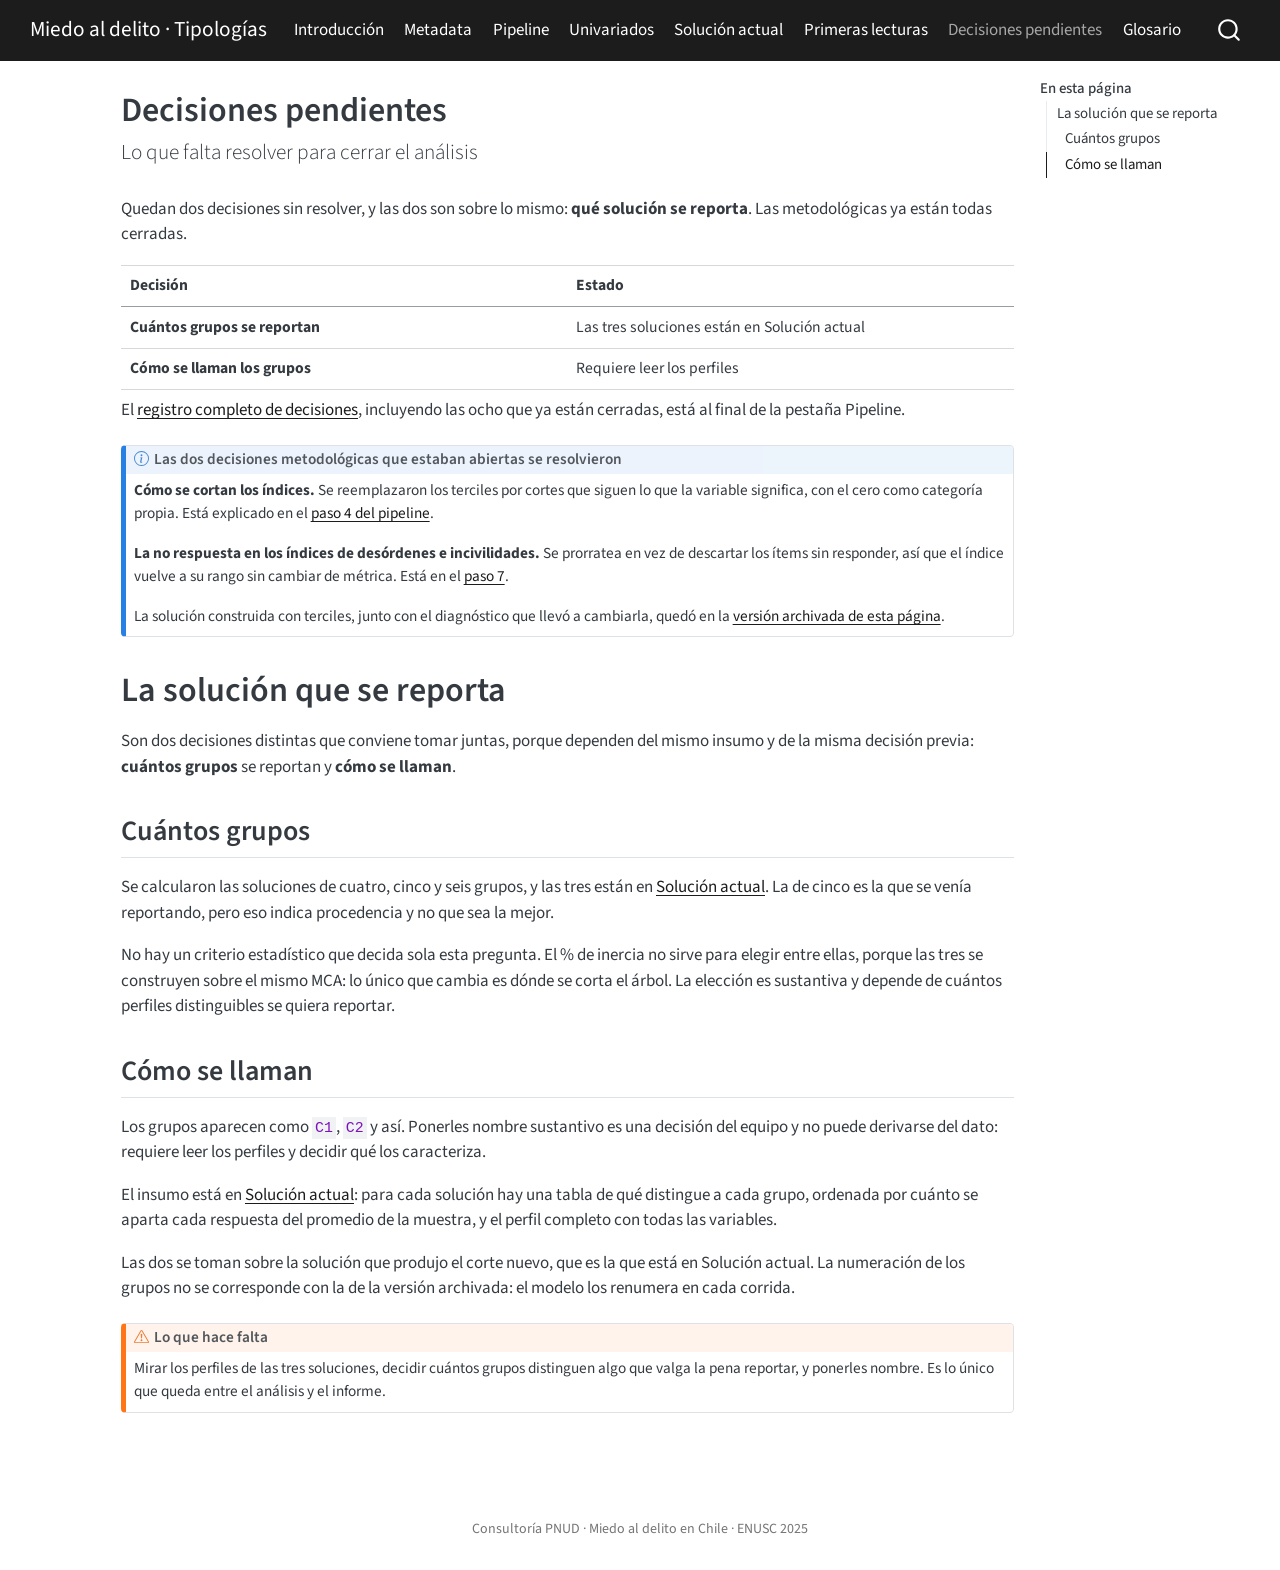
==== commit ce76c458: "Mueve "Primeras lecturas" a su propia pestaña y la reestructura La sección estaba dentro de "Solució" ====
--- a/docs/decisiones.html
+++ b/docs/decisiones.html
@@ -108,6 +108,10 @@
   <li class="nav-item">
     <a class="nav-link" href="./solucion-actual.html"> 
 <span class="menu-text">Solución actual</span></a>
+  </li>  
+  <li class="nav-item">
+    <a class="nav-link" href="./primeras-lecturas.html"> 
+<span class="menu-text">Primeras lecturas</span></a>
   </li>  
   <li class="nav-item">
     <a class="nav-link active" href="./decisiones.html" aria-current="page"> 
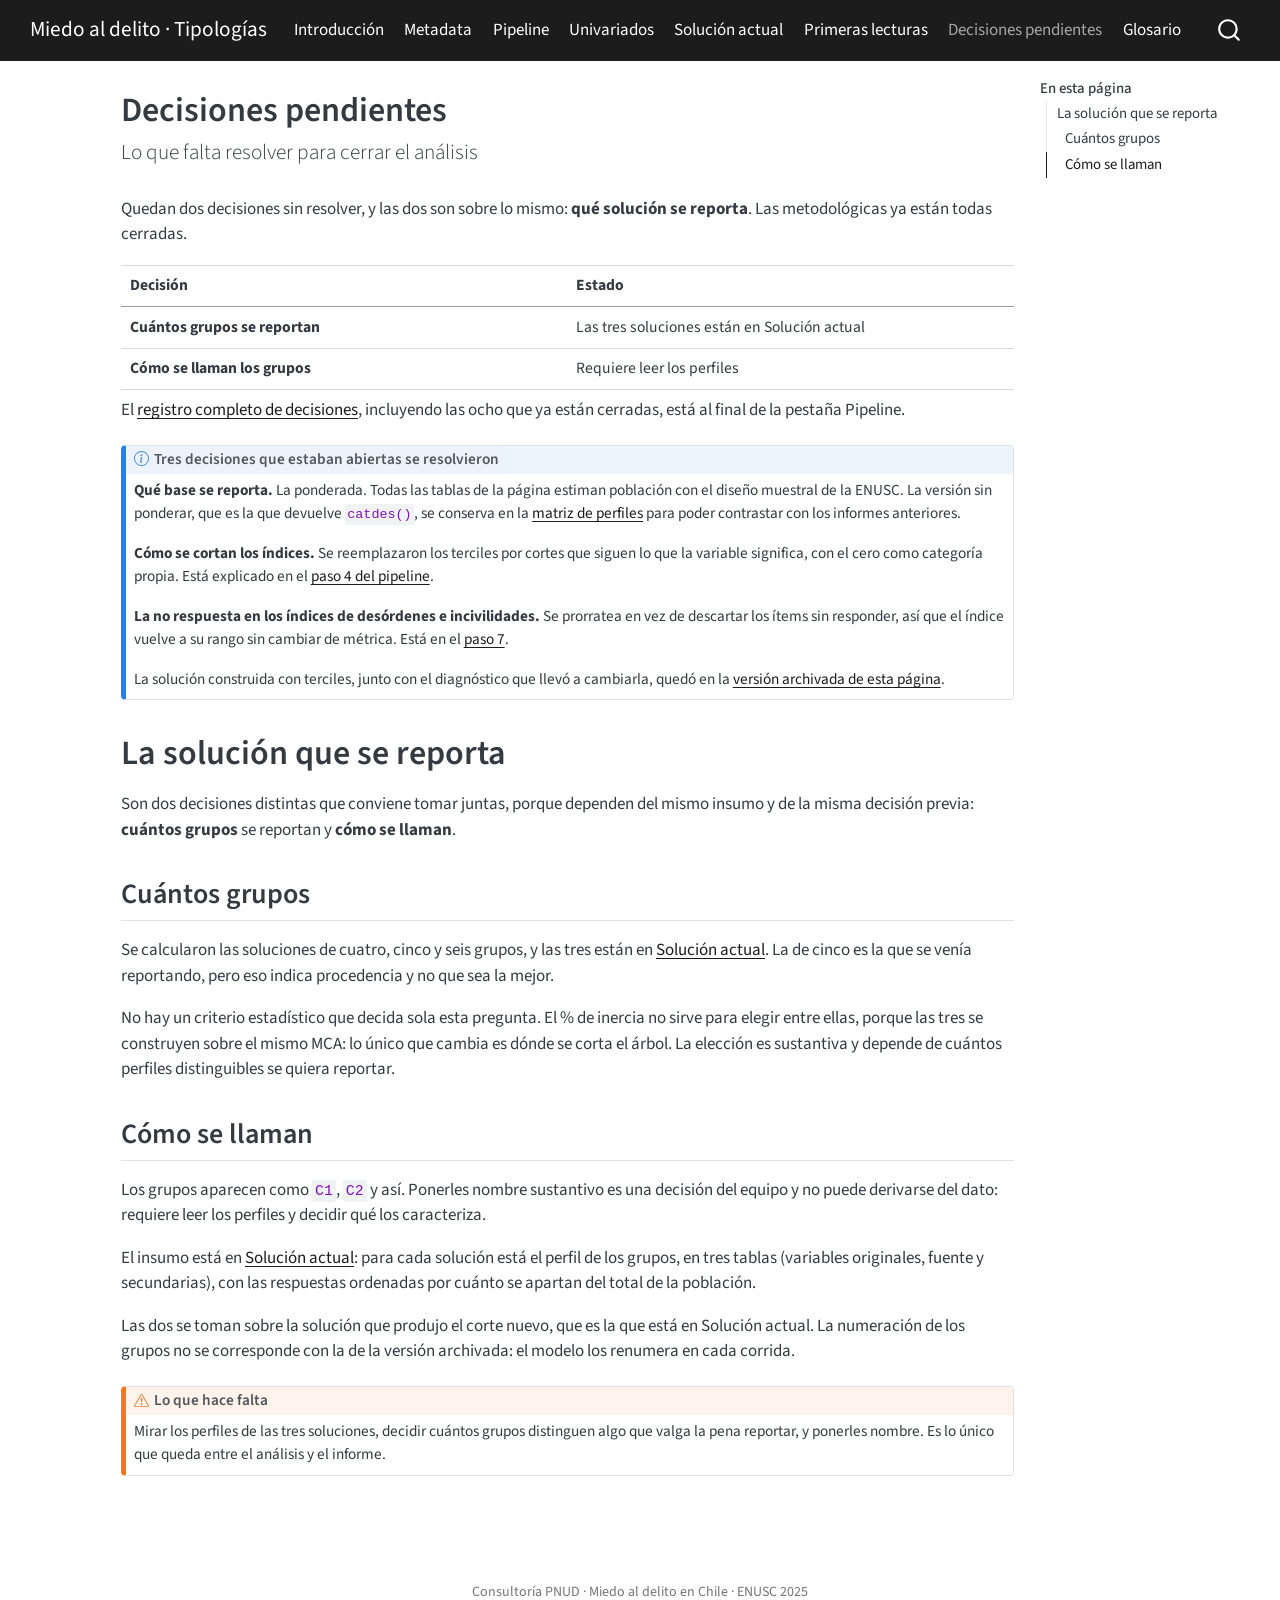
==== commit bbf1f810: "Unifica el perfil de los grupos en tres tablas ponderadas Las dos secciones de perfil de "Solución a" ====
--- a/docs/decisiones.html
+++ b/docs/decisiones.html
@@ -198,10 +198,11 @@
 <i class="callout-icon"></i>
 </div>
 <div class="callout-title-container flex-fill">
-<span class="screen-reader-only">Nota</span>Las dos decisiones metodológicas que estaban abiertas se resolvieron
+<span class="screen-reader-only">Nota</span>Tres decisiones que estaban abiertas se resolvieron
 </div>
 </div>
 <div class="callout-body-container callout-body">
+<p><strong>Qué base se reporta.</strong> La ponderada. Todas las tablas de la página estiman población con el diseño muestral de la ENUSC. La versión sin ponderar, que es la que devuelve <code>catdes()</code>, se conserva en la <a href="solucion-actual.html#las-dos-bases">matriz de perfiles</a> para poder contrastar con los informes anteriores.</p>
 <p><strong>Cómo se cortan los índices.</strong> Se reemplazaron los terciles por cortes que siguen lo que la variable significa, con el cero como categoría propia. Está explicado en el <a href="pipeline.html#categorización">paso 4 del pipeline</a>.</p>
 <p><strong>La no respuesta en los índices de desórdenes e incivilidades.</strong> Se prorratea en vez de descartar los ítems sin responder, así que el índice vuelve a su rango sin cambiar de métrica. Está en el <a href="pipeline.html#variables-secundarias">paso 7</a>.</p>
 <p>La solución construida con terciles, junto con el diagnóstico que llevó a cambiarla, quedó en la <a href="archivo/2025-08-terciles/index.html">versión archivada de esta página</a>.</p>
@@ -218,7 +219,7 @@
 <section id="cómo-se-llaman" class="level2">
 <h2 class="anchored" data-anchor-id="cómo-se-llaman">Cómo se llaman</h2>
 <p>Los grupos aparecen como <code>C1</code>, <code>C2</code> y así. Ponerles nombre sustantivo es una decisión del equipo y no puede derivarse del dato: requiere leer los perfiles y decidir qué los caracteriza.</p>
-<p>El insumo está en <a href="solucion-actual.html">Solución actual</a>: para cada solución hay una tabla de qué distingue a cada grupo, ordenada por cuánto se aparta cada respuesta del promedio de la muestra, y el perfil completo con todas las variables.</p>
+<p>El insumo está en <a href="solucion-actual.html">Solución actual</a>: para cada solución está el perfil de los grupos, en tres tablas (variables originales, fuente y secundarias), con las respuestas ordenadas por cuánto se apartan del total de la población.</p>
 <p>Las dos se toman sobre la solución que produjo el corte nuevo, que es la que está en Solución actual. La numeración de los grupos no se corresponde con la de la versión archivada: el modelo los renumera en cada corrida.</p>
 <div class="callout callout-style-default callout-warning callout-titled">
 <div class="callout-header d-flex align-content-center">
